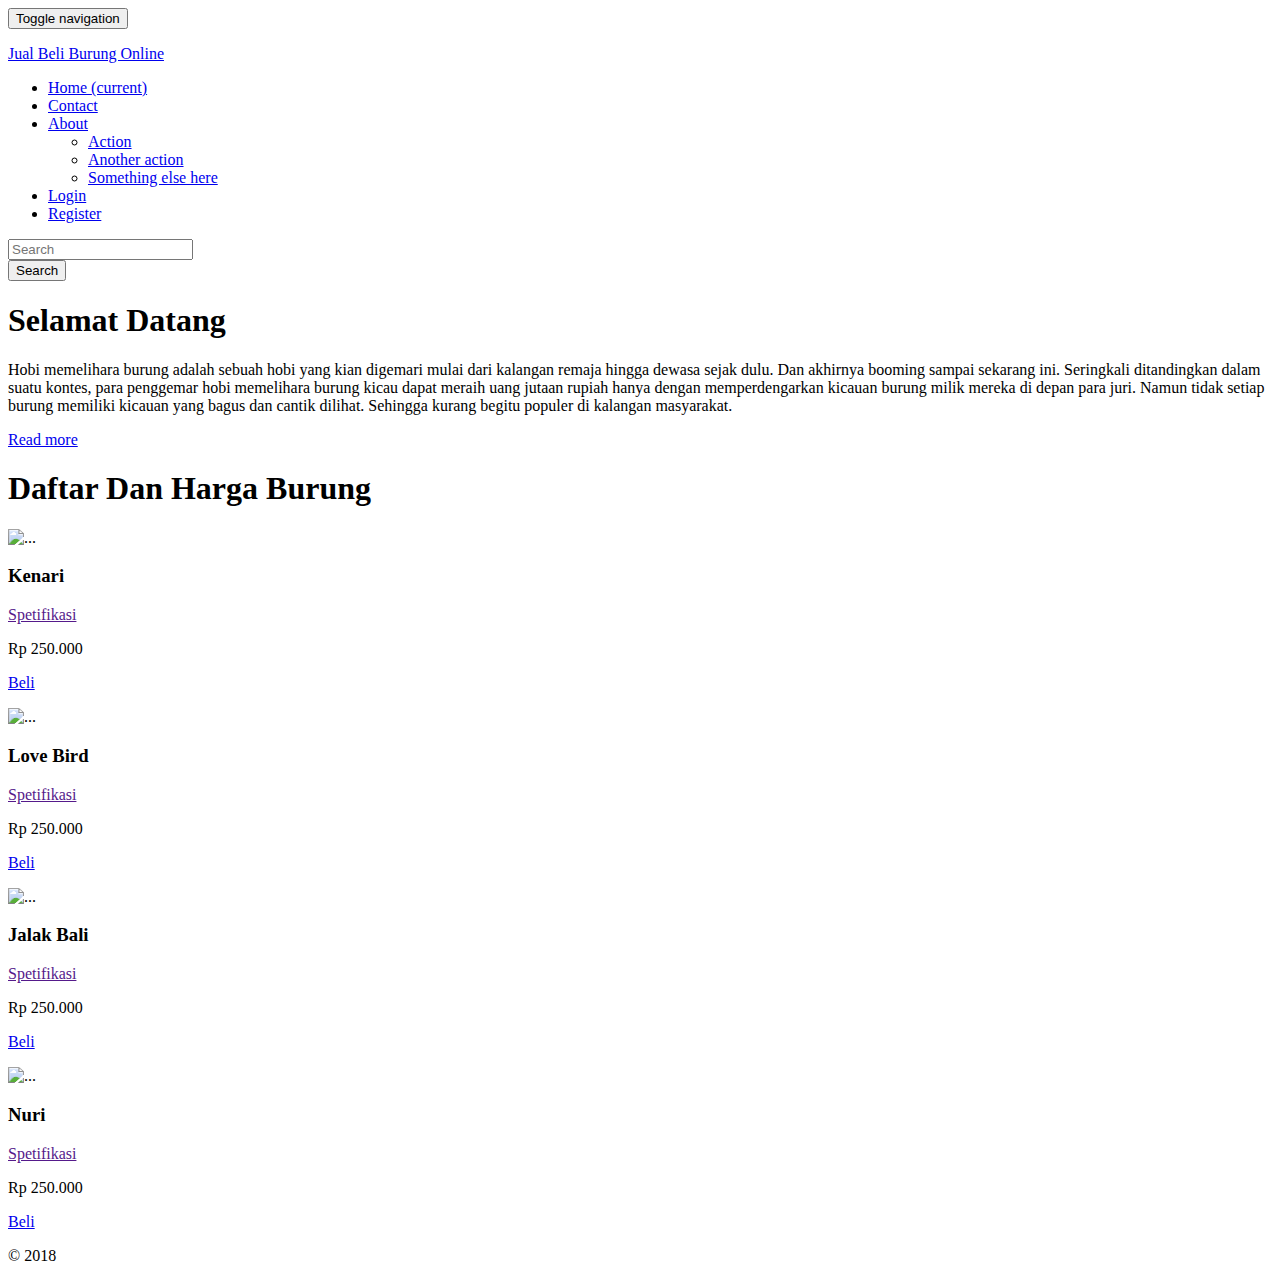
==== index.html @ e1daefda "baru berubah" ====
<!DOCTYPE html>
<html>
<head>
	<title>Jual Beli Burung Online</title>
	<link rel="stylesheet" type="text/css" href="./css/bootstrap.min.css">
	<link rel="stylesheet" type="text/css" href="style.css">
	<link href="https://fonts.googleapis.com/css?family=Anton" rel="stylesheet">
	<script type="text/javascript" src="https://code.jquery.com/jquery-3.3.1.js"
  integrity="sha256-2Kok7MbOyxpgUVvAk/HJ2jigOSYS2auK4Pfzbm7uH60="
  crossorigin="anonymous"></script>
	<script type="text/javascript" src="./js/bootstrap.min.js"></script>
</head>
<body>
<nav class="navbar navbar-inverse">
  <div class="container-fluid">
    <!-- Brand and toggle get grouped for better mobile display -->
    <div class="navbar-header">
      <button type="button" class="navbar-toggle collapsed" data-toggle="collapse" data-target="#bs-example-navbar-collapse-1" aria-expanded="false">
        <span class="sr-only">Toggle navigation</span>
        <span class="icon-bar"></span>
        <span class="icon-bar"></span>
        <span class="icon-bar"></span>
      </button>
      <a class="navbar-brand" href="#"><p>Jual Beli Burung Online</p></a>
    </div>

    <!-- Collect the nav links, forms, and other content for toggling -->
    <div class="collapse navbar-collapse navbar-right" id="bs-example-navbar-collapse-1">
      <ul class="nav navbar-nav">
        <li class="active"><a href="#">Home <span class="sr-only">(current)</span></a></li>
        <li><a href="#">Contact</a></li>
        <li class="dropdown">
          <a href="#" class="dropdown-toggle" data-toggle="dropdown" role="button" aria-haspopup="true" aria-expanded="false">About<span class="caret"></span></a>
          <ul class="dropdown-menu">
            <li><a href="#">Action</a></li>
            <li><a href="#">Another action</a></li>
            <li><a href="#">Something else here</a></li>
          </ul>
        </li>
        <li><a href="baru.html">Login</a></li>
        <li><a href="#">Register</a></li>
      </ul>
      <form class="navbar-form navbar-right">
        <div class="form-group">
          <input type="text" class="form-control" placeholder="Search">
        </div>
        <button type="submit" class="btn btn-default">Search</button>
      </form>
    </div><!-- /.navbar-collapse -->
  </div><!-- /.container-fluid -->
</nav>
	<div class="container">
		<div class="jumbotron">
		  <div class="overlay"></div>
		  <h1>Selamat Datang </h1>
		  <p>Hobi memelihara burung adalah sebuah hobi yang kian digemari mulai dari kalangan remaja hingga dewasa sejak dulu. Dan akhirnya booming sampai sekarang ini. Seringkali ditandingkan dalam suatu kontes, para penggemar hobi memelihara burung kicau dapat meraih uang jutaan rupiah hanya dengan memperdengarkan kicauan burung milik mereka di depan para juri. Namun tidak setiap burung memiliki kicauan yang bagus dan cantik dilihat. Sehingga kurang begitu populer di kalangan masyarakat.</p>
		  <p><a class="btn btn-primary btn-lg" href="#" role="button">Read more</a></p>
		</div>
		<div class="produk">
		<h1>Daftar Dan Harga Burung</h1>
		</div>
		<div class="row" id="galery">
		  <div class="col-sm-4 col-md-4">
		    <div class="thumbnail">
		      <img src="http://kicaku.com/wp-content/uploads/2015/03/Download-MP3-Suara-Kicau-Burung-Kenari-master.jpg" alt="...">
		      <div class="caption">
		        <h3>Kenari</h3>
		        <a href="">Spetifikasi</a>
		        <p>Rp 250.000</p>
		        <p><a href="#" class="btn btn-primary" role="button">Beli</a></p>
		      </div>
		    </div>
		  </div>
		  <div class="col-sm-4 col-md-4">
		    <div class="thumbnail">
		      <img src="https://cdn0-a.production.vidio.static6.com/uploads/video/image/699987/burung-lovebird-biru-mangsi-perso-birmang-5a42e2.jpg" alt="...">
		      <div class="caption">
		        <h3>Love Bird</h3>
		        <a href="">Spetifikasi</a>
		        <p>Rp 250.000</p>
		        <p><a href="#" class="btn btn-primary" role="button">Beli</a></p>
		      </div>
		    </div>
		  </div>
		  <div class="col-sm-4 col-md-4">
		    <div class="thumbnail">
		      <img src="https://media.beritagar.id/2018-05/acd1096ebb59c41f242c25faaf8248666879bf58.jpg" alt="...">
		      <div class="caption">
		        <h3>Jalak Bali</h3>
		        <a href="">Spetifikasi</a>
		        <p>Rp 250.000</p>
		        <p><a href="#" class="btn btn-primary" role="button">Beli</a></p>
		      </div>
		    </div>
		  </div>
		  <div class="col-sm-4 col-md-4 col-md-offset-4">
		    <div class="thumbnail">
		      <img src="https://satujam.com/wp-content/uploads/2015/11/pa-flonimal-nesia-blogspot-com.jpg" alt="...">
		      <div class="caption">
		        <h3>Nuri</h3>
		        <a href="">Spetifikasi</a>
		        <p>Rp 250.000</p>
		        <p><a href="#" class="btn btn-primary" role="button">Beli</a></p>
		      </div>
		    </div>
		  </div>
		</div> 
		<div class="footer">
			&copy; 2018
		</div>
	</div>
</body>
</html>
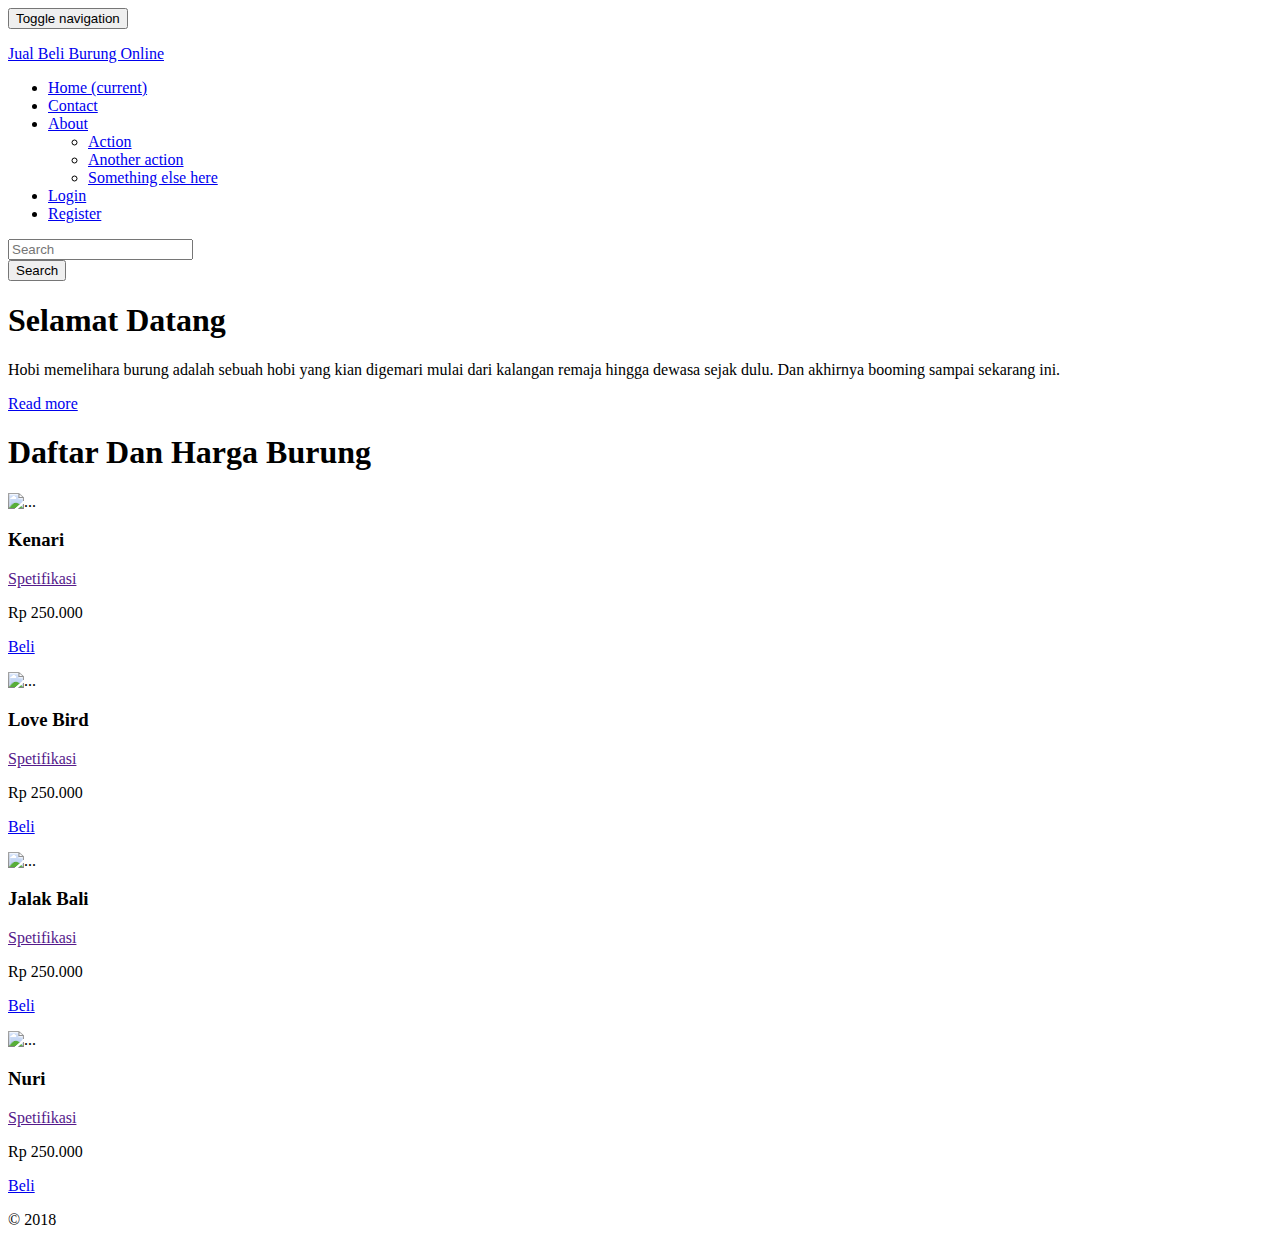
==== commit d89af28f: "baru" ====
--- a/index.html
+++ b/index.html
@@ -38,7 +38,7 @@
           </ul>
         </li>
         <li><a href="baru.html">Login</a></li>
-        <li><a href="#">Register</a></li>
+        <li><a href="a">Register</a></li>
       </ul>
       <form class="navbar-form navbar-right">
         <div class="form-group">
@@ -53,7 +53,7 @@
 		<div class="jumbotron">
 		  <div class="overlay"></div>
 		  <h1>Selamat Datang </h1>
-		  <p>Hobi memelihara burung adalah sebuah hobi yang kian digemari mulai dari kalangan remaja hingga dewasa sejak dulu. Dan akhirnya booming sampai sekarang ini. Seringkali ditandingkan dalam suatu kontes, para penggemar hobi memelihara burung kicau dapat meraih uang jutaan rupiah hanya dengan memperdengarkan kicauan burung milik mereka di depan para juri. Namun tidak setiap burung memiliki kicauan yang bagus dan cantik dilihat. Sehingga kurang begitu populer di kalangan masyarakat.</p>
+		  <p>Hobi memelihara burung adalah sebuah hobi yang kian digemari mulai dari kalangan remaja hingga dewasa sejak dulu. Dan akhirnya booming sampai sekarang ini.</p>
 		  <p><a class="btn btn-primary btn-lg" href="#" role="button">Read more</a></p>
 		</div>
 		<div class="produk">
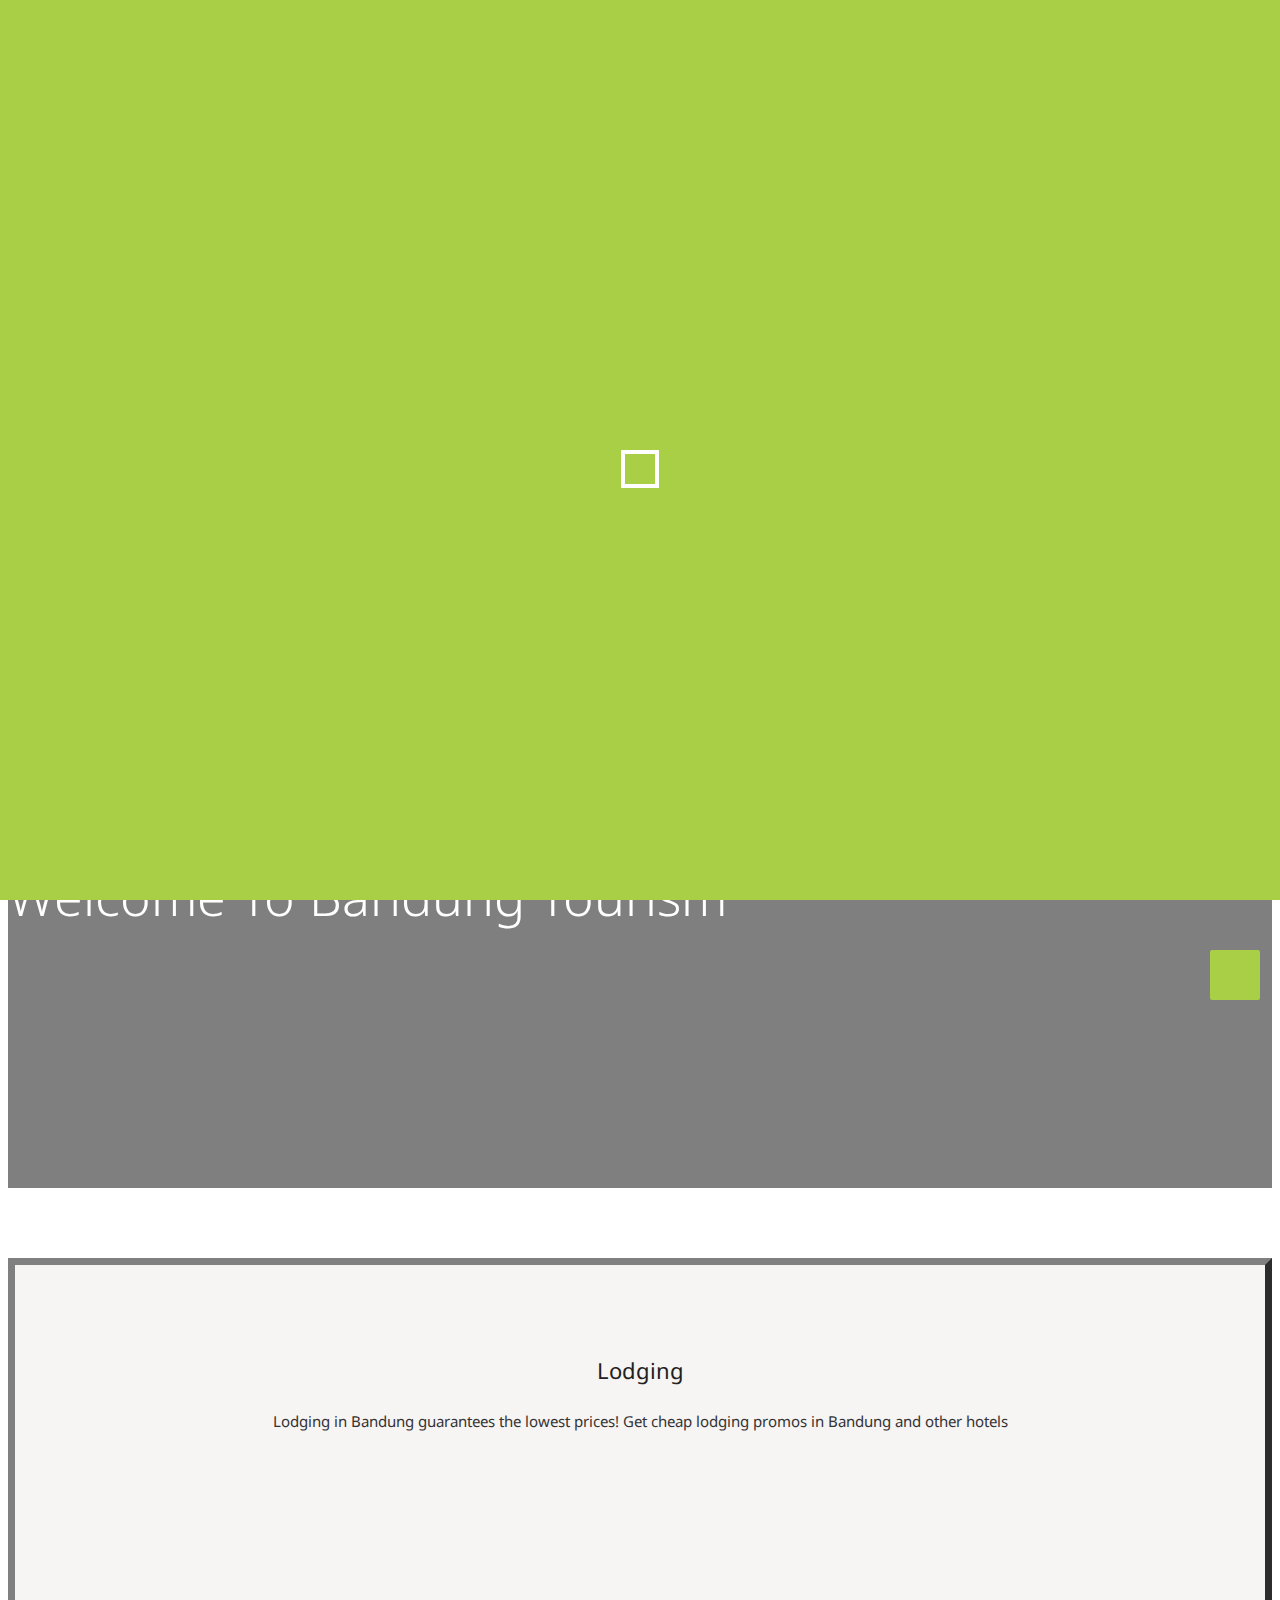
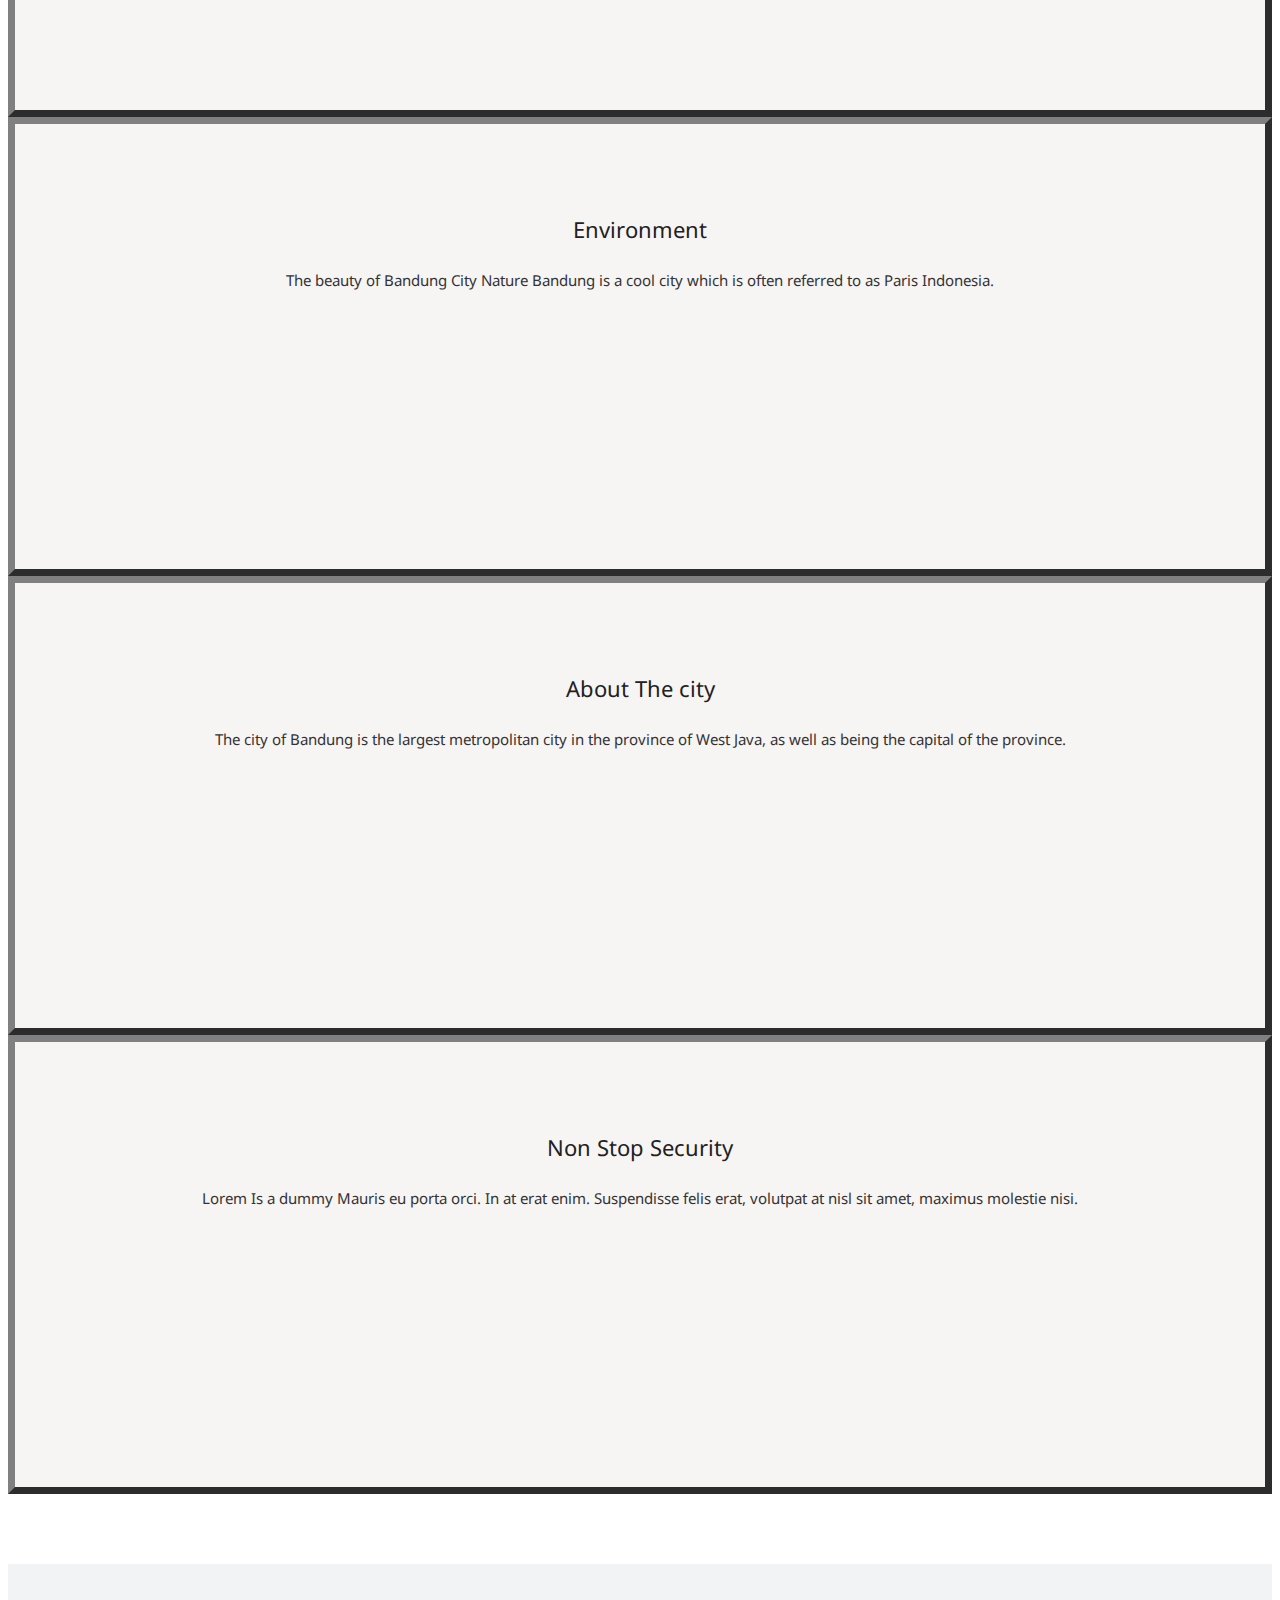
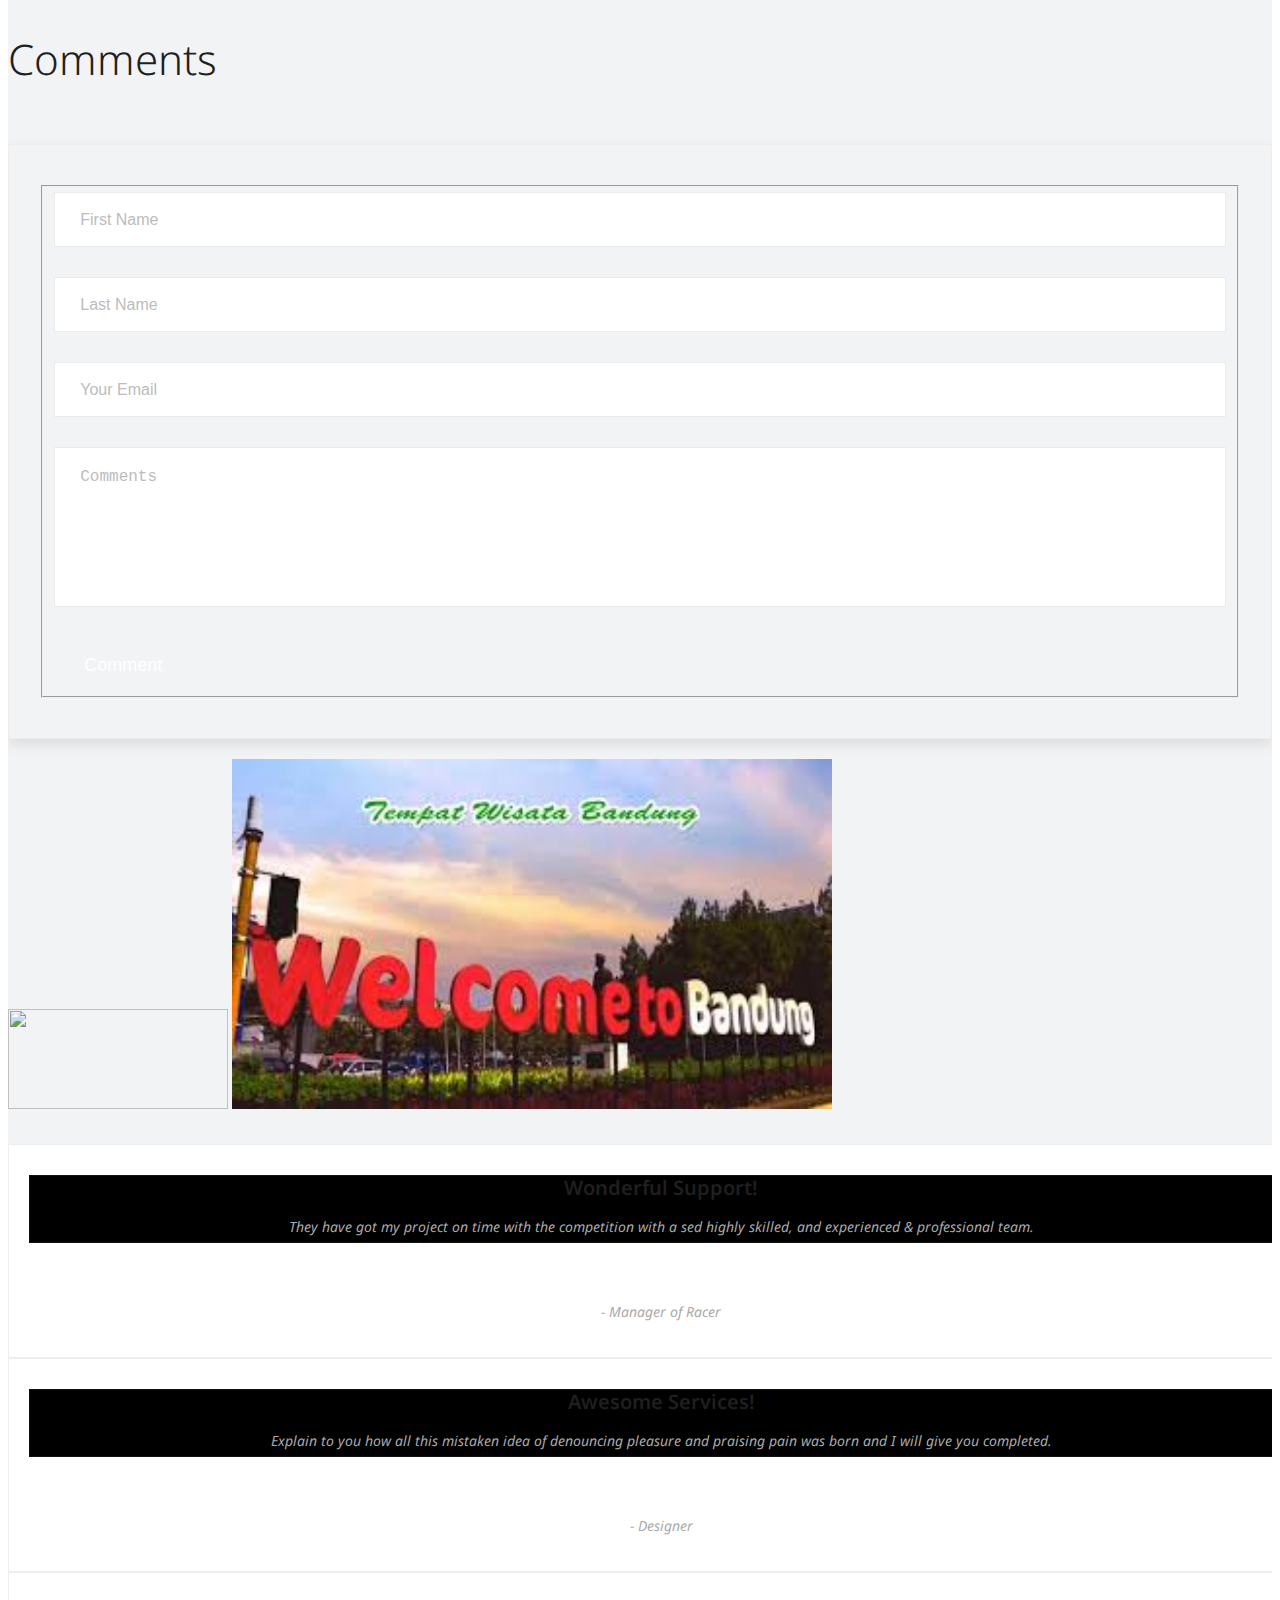
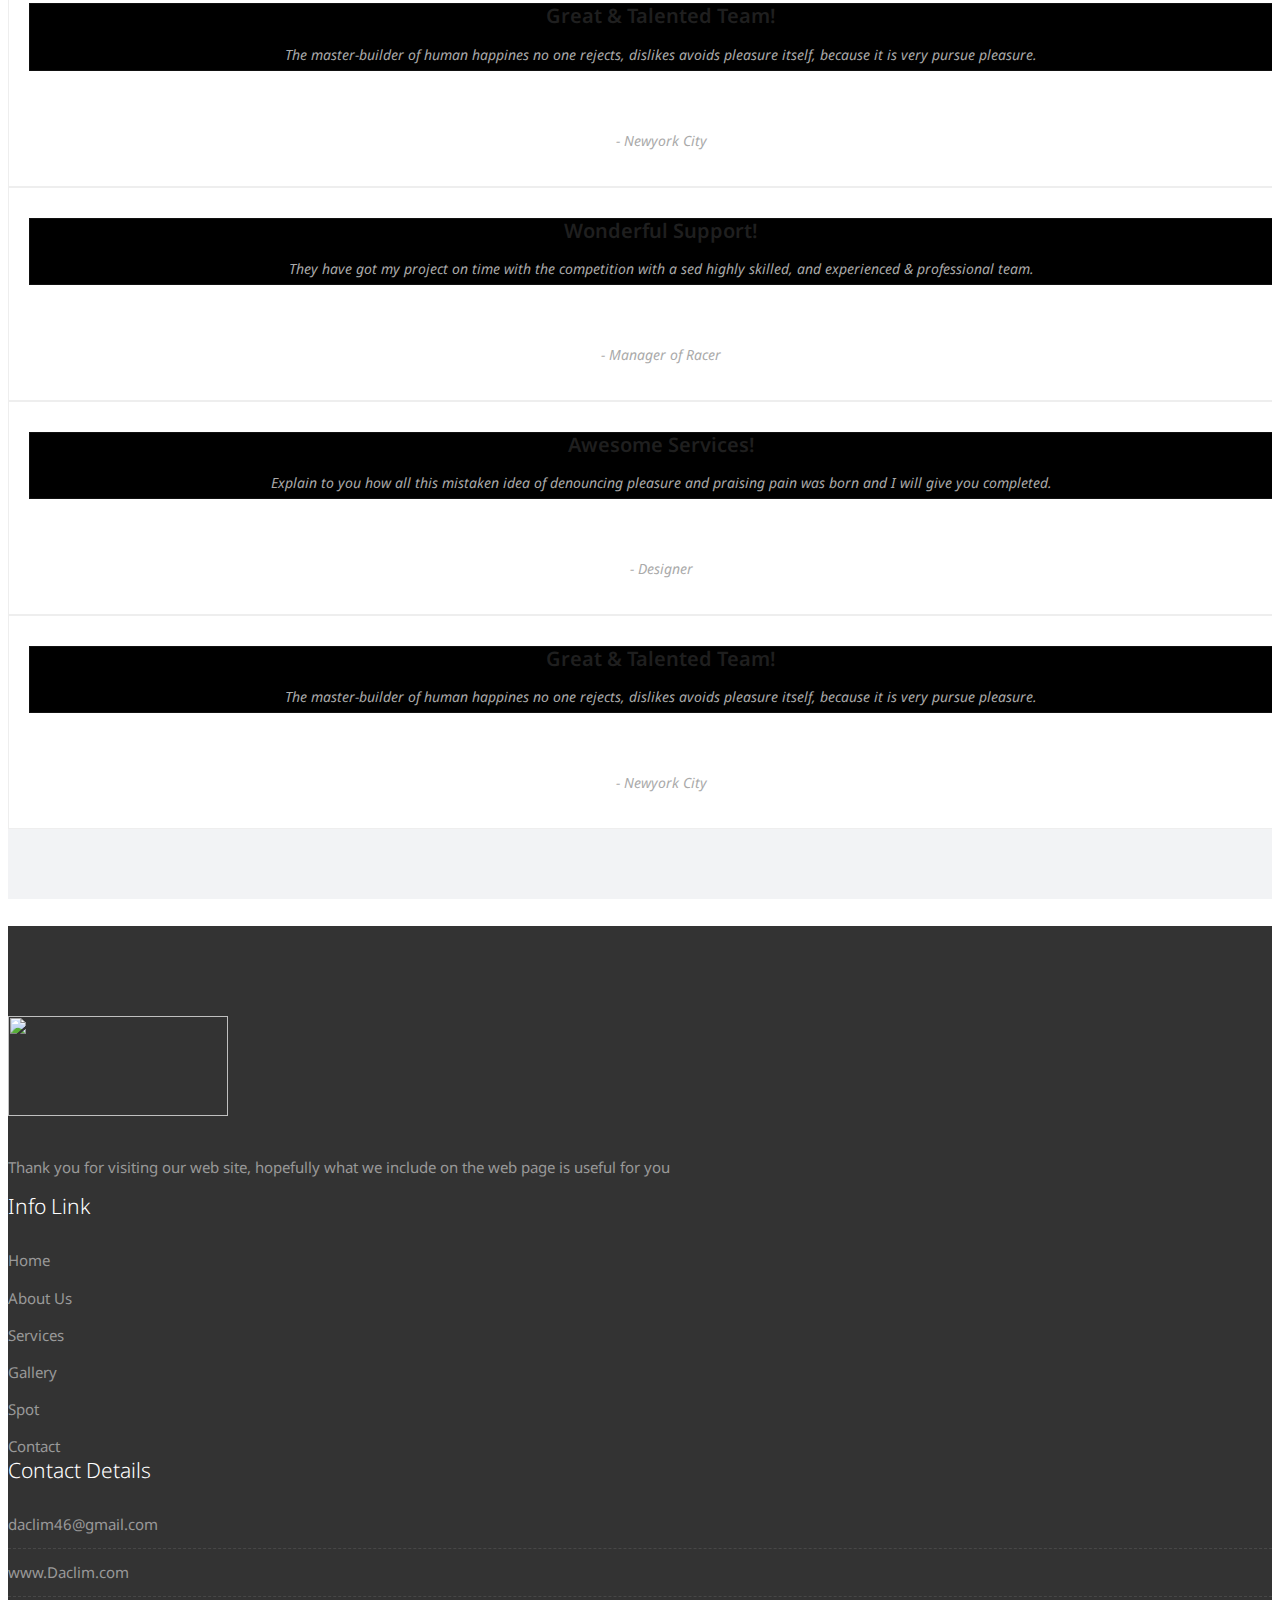
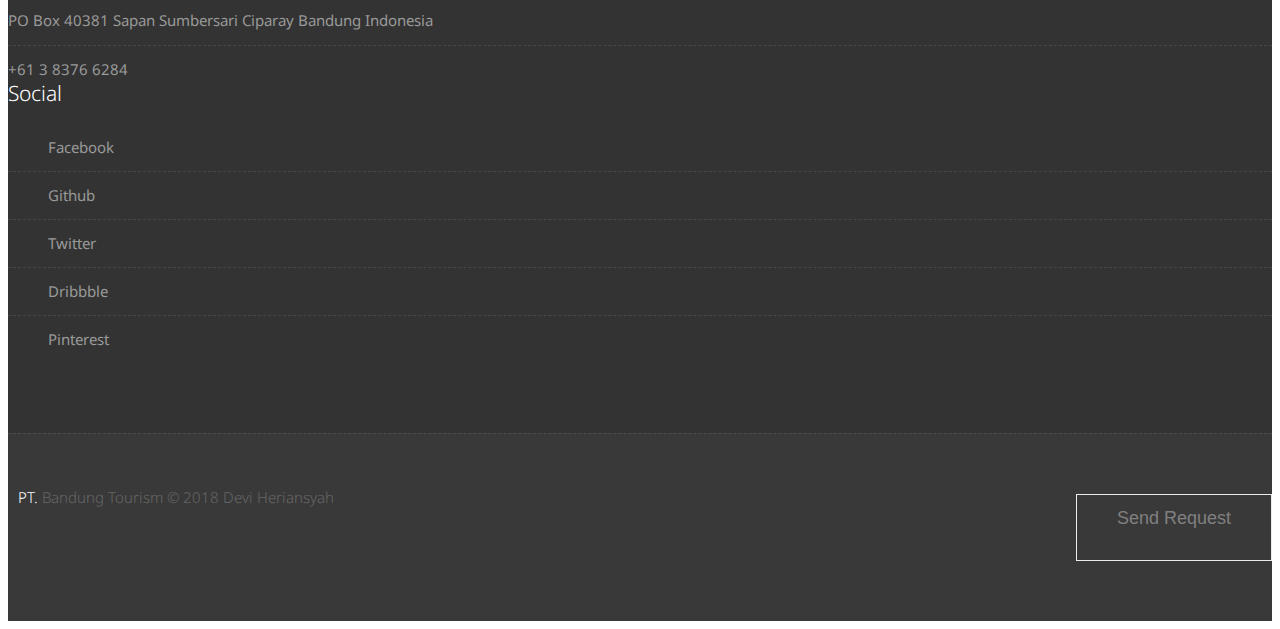
==== commit bd2af728: "wisata1" ====
--- a/index.html
+++ b/index.html
@@ -1,113 +1,402 @@
 <!DOCTYPE html>
-<html>
-<head>
-	<title>Jual Beli Burung Online</title>
-	<link rel="stylesheet" type="text/css" href="./css/bootstrap.min.css">
-	<link rel="stylesheet" type="text/css" href="style.css">
-	<link href="https://fonts.googleapis.com/css?family=Anton" rel="stylesheet">
-	<script type="text/javascript" src="https://code.jquery.com/jquery-3.3.1.js"
-  integrity="sha256-2Kok7MbOyxpgUVvAk/HJ2jigOSYS2auK4Pfzbm7uH60="
-  crossorigin="anonymous"></script>
-	<script type="text/javascript" src="./js/bootstrap.min.js"></script>
+<html lang="en">
+
+    <!-- Basic -->
+    <meta charset="utf-8">
+    <meta http-equiv="X-UA-Compatible" content="IE=edge">   
+   
+    <!-- Mobile Metas -->
+    <meta name="viewport" content="width=device-width, minimum-scale=1.0, maximum-scale=1.0, user-scalable=no">
+ 
+     <!-- Site Metas -->
+    <title>Bandung Tourism</title>  
+    <meta name="keywords" content="">
+    <meta name="description" content="">
+    <meta name="author" content="">
+
+    <!-- Site Icons -->
+    <link rel="shortcut icon" href="images/favicon.ico" type="image/x-icon" />
+    <link rel="apple-touch-icon" href="images/apple-touch-icon.png">
+
+    <!-- Bootstrap CSS -->
+    <link rel="stylesheet" href="css/bootstrap.min.css">
+    <!-- Site CSS -->
+    <link rel="stylesheet" href="style.css">
+    <!-- Colors CSS -->
+    <link rel="stylesheet" href="css/colors.css">
+    <!-- ALL VERSION CSS -->
+    <link rel="stylesheet" href="css/versions.css">
+    <!-- Responsive CSS -->
+    <link rel="stylesheet" href="css/responsive.css">
+    <!-- Custom CSS -->
+    <link rel="stylesheet" href="css/custom.css">
+
+    <!-- Modernizer for Portfolio -->
+    <script src="js/modernizer.js"></script>
+
+    <!--[if lt IE 9]>
+      <script src="https://oss.maxcdn.com/libs/html5shiv/3.7.0/html5shiv.js"></script>
+      <script src="https://oss.maxcdn.com/libs/respond.js/1.4.2/respond.min.js"></script>
+    <![endif]-->
+
 </head>
-<body>
-<nav class="navbar navbar-inverse">
-  <div class="container-fluid">
-    <!-- Brand and toggle get grouped for better mobile display -->
-    <div class="navbar-header">
-      <button type="button" class="navbar-toggle collapsed" data-toggle="collapse" data-target="#bs-example-navbar-collapse-1" aria-expanded="false">
-        <span class="sr-only">Toggle navigation</span>
-        <span class="icon-bar"></span>
-        <span class="icon-bar"></span>
-        <span class="icon-bar"></span>
-      </button>
-      <a class="navbar-brand" href="#"><p>Jual Beli Burung Online</p></a>
-    </div>
-
-    <!-- Collect the nav links, forms, and other content for toggling -->
-    <div class="collapse navbar-collapse navbar-right" id="bs-example-navbar-collapse-1">
-      <ul class="nav navbar-nav">
-        <li class="active"><a href="#">Home <span class="sr-only">(current)</span></a></li>
-        <li><a href="#">Contact</a></li>
-        <li class="dropdown">
-          <a href="#" class="dropdown-toggle" data-toggle="dropdown" role="button" aria-haspopup="true" aria-expanded="false">About<span class="caret"></span></a>
-          <ul class="dropdown-menu">
-            <li><a href="#">Action</a></li>
-            <li><a href="#">Another action</a></li>
-            <li><a href="#">Something else here</a></li>
-          </ul>
-        </li>
-        <li><a href="baru.html">Login</a></li>
-        <li><a href="a">Register</a></li>
-      </ul>
-      <form class="navbar-form navbar-right">
-        <div class="form-group">
-          <input type="text" class="form-control" placeholder="Search">
-        </div>
-        <button type="submit" class="btn btn-default">Search</button>
-      </form>
-    </div><!-- /.navbar-collapse -->
-  </div><!-- /.container-fluid -->
-</nav>
-	<div class="container">
-		<div class="jumbotron">
-		  <div class="overlay"></div>
-		  <h1>Selamat Datang </h1>
-		  <p>Hobi memelihara burung adalah sebuah hobi yang kian digemari mulai dari kalangan remaja hingga dewasa sejak dulu. Dan akhirnya booming sampai sekarang ini.</p>
-		  <p><a class="btn btn-primary btn-lg" href="#" role="button">Read more</a></p>
-		</div>
-		<div class="produk">
-		<h1>Daftar Dan Harga Burung</h1>
-		</div>
-		<div class="row" id="galery">
-		  <div class="col-sm-4 col-md-4">
-		    <div class="thumbnail">
-		      <img src="http://kicaku.com/wp-content/uploads/2015/03/Download-MP3-Suara-Kicau-Burung-Kenari-master.jpg" alt="...">
-		      <div class="caption">
-		        <h3>Kenari</h3>
-		        <a href="">Spetifikasi</a>
-		        <p>Rp 250.000</p>
-		        <p><a href="#" class="btn btn-primary" role="button">Beli</a></p>
-		      </div>
-		    </div>
-		  </div>
-		  <div class="col-sm-4 col-md-4">
-		    <div class="thumbnail">
-		      <img src="https://cdn0-a.production.vidio.static6.com/uploads/video/image/699987/burung-lovebird-biru-mangsi-perso-birmang-5a42e2.jpg" alt="...">
-		      <div class="caption">
-		        <h3>Love Bird</h3>
-		        <a href="">Spetifikasi</a>
-		        <p>Rp 250.000</p>
-		        <p><a href="#" class="btn btn-primary" role="button">Beli</a></p>
-		      </div>
-		    </div>
-		  </div>
-		  <div class="col-sm-4 col-md-4">
-		    <div class="thumbnail">
-		      <img src="https://media.beritagar.id/2018-05/acd1096ebb59c41f242c25faaf8248666879bf58.jpg" alt="...">
-		      <div class="caption">
-		        <h3>Jalak Bali</h3>
-		        <a href="">Spetifikasi</a>
-		        <p>Rp 250.000</p>
-		        <p><a href="#" class="btn btn-primary" role="button">Beli</a></p>
-		      </div>
-		    </div>
-		  </div>
-		  <div class="col-sm-4 col-md-4 col-md-offset-4">
-		    <div class="thumbnail">
-		      <img src="https://satujam.com/wp-content/uploads/2015/11/pa-flonimal-nesia-blogspot-com.jpg" alt="...">
-		      <div class="caption">
-		        <h3>Nuri</h3>
-		        <a href="">Spetifikasi</a>
-		        <p>Rp 250.000</p>
-		        <p><a href="#" class="btn btn-primary" role="button">Beli</a></p>
-		      </div>
-		    </div>
-		  </div>
-		</div> 
-		<div class="footer">
-			&copy; 2018
+<body class="realestate_version">
+
+    <!-- LOADER -->
+    <div id="preloader">
+        <span class="loader"><span class="loader-inner"></span></span>
+    </div><!-- end loader -->
+    <!-- END LOADER -->
+
+    <header class="header header_style_01">
+        <nav class="megamenu navbar navbar-default" id="navbar-header">
+            <div class="container-fluid">
+                <div class="navbar-header">
+                    <button type="button" class="navbar-toggle collapsed" data-toggle="collapse" data-target="#navbar" aria-expanded="false" aria-controls="navbar">
+                        <span class="sr-only">Toggle navigation</span>
+                        <span class="icon-bar"></span>
+                        <span class="icon-bar"></span>
+                        <span class="icon-bar"></span>
+                    </button>
+                    <a class="navbar-brand" href="index.html"><img src="images/logos/logo.png" class="logo"  alt="image"></a>
+                </div>
+                <div id="navbar" class="navbar-collapse collapse">
+                    <ul class="nav navbar-nav navbar-right">
+                        <li><a class="active" href="index.html">Home</a></li>
+                        <li><a href="about.html">About us </a></li>
+                        <li><a href="service.html">Service</a></li>
+                        <li><a href="gallery.html">Gallery</a></li>
+                        <li><a href="properties.html">Spot</a></li>
+                        <li><a href="contact.html">Contact</a></li>
+                        <li class="social-links"><a href="#"><i class="fa fa-twitter global-radius"></i></a></li>
+                        <li class="social-links"><a href="#"><i class="fa fa-facebook global-radius"></i></a></li>
+                        <li class="social-links"><a href="#"><i class="fa fa-linkedin global-radius"></i></a></li>
+						<li class="search-option">
+							<button class="search tran3s dropdown-toggle" id="searchDropdown" data-toggle="dropdown" aria-haspopup="true" aria-expanded="false"><i class="fa fa-search" aria-hidden="true"></i></button>
+							<form action="#" class="p-color-bg dropdown-menu tran3s" aria-labelledby="searchDropdown">
+								<input type="text" placeholder="Search....">
+								<button class="p-color-bg"><i class="fa fa-search" aria-hidden="true"></i></button>
+							</form>
+					   </li> 
+                    </ul>
+                </div>
+            </div>
+        </nav>
+    </header>
+
+	
+	<ul class='slideshow'>
+		<li>
+			<span>Summer</span>
+		</li>
+		<li>		
+			<span>Fall</span>
+		</li>
+		<li>		
+			<span>Winter</span>
+		</li>
+		<li>
+			<span>Spring</span>
+		</li>
+	</ul>
+	
+    <div class="parallax first-section">
+        <div class="container">
+            <div class="row">
+                <div class="col-md-6 wow slideInLeft hidden-xs hidden-sm">
+                    <div class="contact_form">
+                        <h3><i class="fa fa-sign-in grd1 global-radius"></i>SIGN IN MEMBER</h3>
+                        <form id="contactform1" class="row" name="contactform" method="post">
+                            <fieldset class="row-fluid">
+                                <div class="col-lg-6 col-md-6 col-sm-6 col-xs-12">
+                                    <input type="text" name="first_name1" id="first_name1" class="form-control" placeholder="First Name">
+                                </div>
+                                <div class="col-lg-6 col-md-6 col-sm-6 col-xs-12">
+                                    <input type="text" name="last_name1" id="last_name1" class="form-control" placeholder="Last Name">
+                                </div>
+                                <div class="col-lg-12 col-md-12 col-sm-6 col-xs-12">
+                                    <input type="email" name="email1" id="email1" class="form-control" placeholder="Your Email">
+                                </div>
+                                <div class="col-lg-6 col-md-6 col-sm-6 col-xs-12">
+                                    <input type="password" name="select_service1" id="select_service1" class="selectpicker form-control" data-style="btn-white" placeholder="Password"></input>
+                                </div>
+                                <div class="col-lg-6 col-md-6 col-sm-6 col-xs-12">
+                                    <input type="password" name="select_service1" id="select_service1" class="selectpicker form-control" data-style="btn-white" placeholder="Re-type Password"></input>
+                                </div>
+                                <div class="col-lg-4 col-md-4 col-sm-4 col-xs-4 col-lg-offset-4 col-md-offset-4 col-sm-offset-4 col-xs-offset-4 text-center">
+                                    <button type="submit" value="SEND" id="submit1" class="btn btn-light btn-radius btn-brd grd1 btn-block">Sign In</button>
+                                </div>
+                            </fieldset>
+                        </form>
+                    </div>
+                </div>
+				<div class="col-md-6 col-sm-12">
+                    <div class="big-tagline clearfix">
+                        <h2>Welcome To Bandung Tourism</h2>
+                        <p class="lead">There Are So Many Tourist Attractions In Bandung That Are Very Interesting, Which You Certainly Like</p>
+                        <a data-scroll href="properties.html" class="btn btn-light btn-radius grd1 btn-brd">View Spot</a>
+                    </div>
+                </div>
+            </div><!-- end row -->
+        </div><!-- end container -->
+    </div><!-- end section -->
+	
+	<div class="about-box">
+		<div class="container">
+			<div class="row">
+				<div class="top-feature owl-carousel owl-theme">
+					<div class="item">
+						<div class="single-feature">
+							<div class="icon"><img src="uploads/icon-01.png" class="img-responsive" alt=""></div>
+							<h4><a href="#">Lodging</a></h4>
+							<p>Lodging in Bandung guarantees the lowest prices! Get cheap lodging promos in Bandung and other hotels</p>
+						</div> 
+					</div>
+					<div class="item">
+						<div class="single-feature">
+							<div class="icon"><img src="uploads/icon-02.png" class="img-responsive" alt=""></div>
+							<h4><a href="#">Environment</a></h4>
+							<p>The beauty of Bandung City Nature Bandung is a cool city which is often referred to as Paris Indonesia.</p>
+						</div> 
+					</div>
+					<div class="item">
+						<div class="single-feature">
+							<div class="icon"><img src="uploads/icon-03.png" class="img-responsive" alt=""></div>
+							<h4><a href="#">About The city</a></h4>
+							<p>The city of Bandung is the largest metropolitan city in the province of West Java, as well as being the capital of the province.</p>
+						</div> 
+					</div>
+					<div class="item">
+						<div class="single-feature">
+							<div class="icon"><img src="uploads/icon-04.png" class="img-responsive" alt=""></div>
+							<h4><a href="#">Non Stop Security</a></h4>
+							<p>Lorem Is a dummy Mauris eu porta orci. In at erat enim. Suspendisse felis erat, volutpat at nisl sit amet, maximus molestie nisi. </p>
+						</div> 
+					</div>
+				</div>
+			</div>
 		</div>
 	</div>
+
+
+    <div id="testimonials" class="section lb">
+        <div class="container" id="testimonial">
+            <div class="section-title row text-center">
+                <div class="col-md-8 col-md-offset-2">
+                    <h3>Comments</h3>
+                </div><!-- end col -->
+            </div><!-- end title -->
+
+                <div class="row">
+                <div class="col-md-6 ">
+                    <div class="contact_form">
+                        <div id="message"></div>
+                        <form id="contactform" class="row" action="contact.php" name="contactform" method="post">
+                            <fieldset class="row-fluid">
+                                <div class="col-lg-6 col-md-6 col-sm-6 col-xs-12">
+                                    <input type="text" name="first_name" id="first_name" class="form-control" placeholder="First Name">
+                                </div>
+                                <div class="col-lg-6 col-md-6 col-sm-6 col-xs-12">
+                                    <input type="text" name="last_name" id="last_name" class="form-control" placeholder="Last Name">
+                                </div>
+                                <div class="col-lg-12 col-md-12 col-sm-12 col-xs-12">
+                                    <input type="email" name="email" id="email" class="form-control" placeholder="Your Email">
+                                </div>
+                                <div class="col-lg-12 col-md-12 col-sm-12 col-xs-12">
+                                    <textarea class="form-control" name="comments" id="comments" rows="6" placeholder="Comments"></textarea>
+                                </div>
+                                <div class="col-lg-4 col-md-4 col-sm-4 col-xs-4 col-lg-offset-4 col-md-offset-4 col-sm-offset-4 col-xs-offset-4 text-center">
+                                    <button type="submit" value="SEND" id="submit" class="btn btn-light btn-radius btn-brd grd1 btn-block">Comment</button>
+                                </div>
+                            </fieldset>
+                        </form>
+                    </div>
+                    </div>
+                    <div class="col-md-4 col-sm-12">
+                    <div class="big-tagline clearfix">
+                        <img src="images/logos/logo.png" alt="" class="img_logo">
+                        <img src="./uploads/01.jpg" style="width: 600px; height: 350px;margin-top: 20px;">
+                    </div>
+                </div>
+                </div><!-- end col -->
+                <br>
+            <div class="row">
+                <div class="col-md-12 col-sm-12">
+                    <div class="testi-carousel owl-carousel owl-theme">
+                        <div class="testimonial clearfix">
+                            <div class="desc">
+                                <h3><i class="fa fa-quote-left"></i> Wonderful Support! <i class="fa fa-quote-right"></i></h3>
+                                <p class="lead">They have got my project on time with the competition with a sed highly skilled, and experienced & professional team.</p>
+								
+                            </div>
+                            <div class="testi-meta">
+                                <img src="uploads/testi_01.png" alt="" class="img-responsive alignleft">
+                                <h4>James Fernando <small>- Manager of Racer</small></h4>
+                            </div>
+                            <!-- end testi-meta -->
+                        </div>
+                        <!-- end testimonial -->
+
+                        <div class="testimonial clearfix">
+                            <div class="desc">
+                                <h3><i class="fa fa-quote-left"></i> Awesome Services! <i class="fa fa-quote-right"></i></h3>
+                                <p class="lead">Explain to you how all this mistaken idea of denouncing pleasure and praising pain was born and I will give you completed.</p>
+                            </div>
+                            <div class="testi-meta">
+                                <img src="uploads/testi_02.png" alt="" class="img-responsive alignleft">
+                                <h4>Jacques Philips <small>- Designer</small></h4>
+                            </div>
+                            <!-- end testi-meta -->
+                        </div>
+                        <!-- end testimonial -->
+
+                        <div class="testimonial clearfix">
+                            <div class="desc">
+                                <h3><i class="fa fa-quote-left"></i> Great & Talented Team! <i class="fa fa-quote-right"></i></h3>
+                                <p class="lead">The master-builder of human happines no one rejects, dislikes avoids pleasure itself, because it is very pursue pleasure. </p>
+                            </div>
+                            <div class="testi-meta">
+                                <img src="uploads/testi_03.png" alt="" class="img-responsive alignleft">
+                                <h4>Venanda Mercy <small>- Newyork City</small></h4>
+                            </div>
+                            <!-- end testi-meta -->
+                        </div>
+                        <!-- end testimonial -->
+                        <div class="testimonial clearfix">
+                            <div class="desc">
+                                <h3><i class="fa fa-quote-left"></i> Wonderful Support! <i class="fa fa-quote-right"></i></h3>
+                                <p class="lead">They have got my project on time with the competition with a sed highly skilled, and experienced & professional team.</p>
+                            </div>
+                            <div class="testi-meta">
+                                <img src="uploads/testi_01.png" alt="" class="img-responsive alignleft">
+                                <h4>James Fernando <small>- Manager of Racer</small></h4>
+                            </div>
+                            <!-- end testi-meta -->
+                        </div>
+                        <!-- end testimonial -->
+
+                        <div class="testimonial clearfix">
+                            <div class="desc">
+                                <h3><i class="fa fa-quote-left"></i> Awesome Services! <i class="fa fa-quote-right"></i></h3>
+                                <p class="lead">Explain to you how all this mistaken idea of denouncing pleasure and praising pain was born and I will give you completed.</p>
+                            </div>
+                            <div class="testi-meta">
+                                <img src="uploads/testi_02.png" alt="" class="img-responsive alignleft">
+                                <h4>Jacques Philips <small>- Designer</small></h4>
+                            </div>
+                            <!-- end testi-meta -->
+                        </div>
+                        <!-- end testimonial -->
+
+                        <div class="testimonial clearfix">
+                            <div class="desc">
+                                <h3><i class="fa fa-quote-left"></i> Great & Talented Team! <i class="fa fa-quote-right"></i></h3>
+                                <p class="lead">The master-builder of human happines no one rejects, dislikes avoids pleasure itself, because it is very pursue pleasure. </p>
+                            </div>
+                            <div class="testi-meta">
+                                <img src="uploads/testi_03.png" alt="" class="img-responsive alignleft">
+                                <h4>Venanda Mercy <small>- Newyork City</small></h4>
+                            </div>
+                            <!-- end testi-meta -->
+                        </div><!-- end testimonial -->
+                    </div><!-- end carousel -->
+                </div><!-- end col -->
+            </div><!-- end row -->
+        </div><!-- end container -->
+    </div><!-- end section -->
+    <br>
+    <footer class="footer">
+        <div class="container">
+            <div class="row">
+                <div class="col-md-4 col-sm-4 col-xs-12">
+                    <div class="widget clearfix">
+                        <div class="widget-title">
+                            <img src="images/logos/logo.png" alt="" class="img_logo">
+                        </div>
+                        <p> Thank you for visiting our web site, hopefully what we include on the web page is useful for you
+                        </p>
+                    </div><!-- end clearfix -->
+                </div><!-- end col -->
+
+                <div class="col-md-3 col-sm-3 col-xs-12">
+                    <div class="widget clearfix">
+                        <div class="widget-title">
+                            <h3>Info Link</h3>
+                        </div>
+
+                        <ul class="twitter-widget footer-links">
+                            <li><a href="index.html"> Home </a></li>
+                            <li><a href="about.html"> About Us </a></li>
+                            <li><a href="service.html"> Services</a></li>
+                            <li><a href="gallery.html"> Gallery</a></li>
+                            <li><a href="properties.html"> Spot</a></li>
+                            <li><a href="contact.html"> Contact</a></li>
+                        </ul><!-- end links -->
+                    </div><!-- end clearfix -->
+                </div><!-- end col -->
+                
+                <div class="col-md-3 col-sm-3 col-xs-12">
+                    <div class="widget clearfix">
+                        <div class="widget-title">
+                            <h3>Contact Details</h3>
+                        </div>
+
+                        <ul class="footer-links">
+                            <li><a href="mailto:#">daclim46@gmail.com</a></li>
+                            <li><a href="#">www.Daclim.com</a></li>
+                            <li>PO Box 40381 Sapan Sumbersari Ciparay Bandung Indonesia</li>
+                            <li>+61 3 8376 6284</li>
+                        </ul><!-- end links -->
+                    </div><!-- end clearfix -->
+                </div><!-- end col -->
+                
+                <div class="col-md-2 col-sm-2 col-xs-12">
+                    <div class="widget clearfix">
+                        <div class="widget-title">
+                            <h3>Social</h3>
+                        </div>
+                        <ul class="footer-links">
+                            <li><a href="#"><i class="fa fa-facebook"></i> Facebook</a></li>
+                            <li><a href="#"><i class="fa fa-github"></i> Github</a></li>
+                            <li><a href="#"><i class="fa fa-twitter"></i> Twitter</a></li>
+                            <li><a href="#"><i class="fa fa-dribbble"></i> Dribbble</a></li>
+                            <li><a href="#"><i class="fa fa-pinterest"></i> Pinterest</a></li>
+                        </ul><!-- end links -->
+                    </div><!-- end clearfix -->
+                </div><!-- end col -->
+                
+            </div><!-- end row -->
+        </div><!-- end container -->
+    </footer><!-- end footer -->
+
+    <div class="copyrights">
+        <div class="container">
+            <div class="footer-distributed">
+                <div class="footer-left">
+                    <p class="footer-company-name"><a href="https://html.design/">PT. </a>Bandung Tourism &copy; 2018 Devi Heriansyah</p>
+                </div>
+
+                <div class="footer-right">
+                    <div class="col-md-12">
+                        <a href="contact.html"><p><button class="btn-lg fa fa-envelope-o btn-dark" style="color: gray; margin: 15px auto;" >
+                          Send Request</p></button></a>
+                    </div>
+                </div>
+            </div>
+        </div><!-- end container -->
+    </div><!-- end copyrights -->
+
+    <a href="#" id="scroll-to-top" class="dmtop global-radius"><i class="fa fa-angle-up"></i></a>
+
+    <!-- ALL JS FILES -->
+    <script src="js/all.js"></script>
+    <!-- ALL PLUGINS -->
+    <script src="js/custom.js"></script>
+    <script src="js/portfolio.js"></script>
+    <script src="js/hoverdir.js"></script>    
+    <script src="http://maps.googleapis.com/maps/api/js?sensor=false&amp;libraries=places"></script>
+   <!-- MAP & CONTACT -->
+    <script src="js/map.js"></script>
+
 </body>
 </html>--- a/style.css
+++ b/style.css
@@ -0,0 +1,2753 @@
+/*------------------------------------------------------------------
+    Version: 1.0
+-------------------------------------------------------------------*/
+
+
+/*------------------------------------------------------------------
+    [Table of contents]
+
+    1. IMPORT FONTS
+    2. IMPORT FILES
+    3. SKELETON
+    4. WP CORE
+    5. HEADER
+    6. SECTIONS
+    7. SECTIONS
+    8. PORTFOLIO
+    9. TESTIMONIALS
+    10. PRICING TABLES
+    11. ICON BOXES
+    12. MESSAGE BOXES
+    13. FEATURES
+    14. CONTACT
+    15. FOOTER
+    16. MISC
+    17. BUTTONS
+-------------------------------------------------------------------*/
+
+
+/*------------------------------------------------------------------
+    IMPORT FONTS
+-------------------------------------------------------------------*/
+
+@import url('https://fonts.googleapis.com/css?family=Noto+Sans:400,400i,700,700i');
+
+/*------------------------------------------------------------------
+    IMPORT FILES
+-------------------------------------------------------------------*/
+
+@import url(css/animate.css);
+@import url(css/slideshow.css);
+@import url(css/flaticon.css);
+@import url(css/prettyPhoto.css);
+@import url(css/owl.carousel.css);
+@import url(css/font-awesome.min.css);
+
+/*------------------------------------------------------------------
+    SKELETON
+-------------------------------------------------------------------*/
+
+body {
+    background-image: url(uploads/hijau.jpg);
+    background-size: cover;
+    color: #333;
+    font-size: 15px;
+    font-family: 'Noto Sans', sans-serif;
+    line-height: 1.80857;
+}
+
+body.demos .section {
+    background: url(images/bg.png) repeat top center #f2f3f5;
+}
+
+body.demos .section-title img {
+    max-width: 280px;
+    display: block;
+    margin: 10px auto;
+}
+
+body.demos .service-widget h3 {
+    border-bottom: 1px solid #ededed;
+    font-size: 18px;
+    padding: 20px 0;
+    background-color: #ffffff;
+}
+
+body.demos .service-widget {
+    margin: 0 0 30px;
+    padding: 30px;
+    background-color: #fff
+}
+
+body.demos .container-fluid {
+    max-width: 1080px
+}
+
+a {
+    color: #1f1f1f;
+    text-decoration: none !important;
+    outline: none !important;
+    -webkit-transition: all .3s ease-in-out;
+    -moz-transition: all .3s ease-in-out;
+    -ms-transition: all .3s ease-in-out;
+    -o-transition: all .3s ease-in-out;
+    transition: all .3s ease-in-out;
+}
+
+h1,
+h2,
+h3,
+h4,
+h5,
+h6 {
+    letter-spacing: 0;
+    font-weight: normal;
+    position: relative;
+    padding: 0 0 10px 0;
+    font-weight: normal;
+    line-height: 120% !important;
+    color: #1f1f1f;
+    margin: 0
+}
+
+h1 {
+    font-size: 24px
+}
+
+h2 {
+    font-size: 22px
+}
+
+h3 {
+    font-size: 18px
+}
+
+h4 {
+    font-size: 16px
+}
+
+h5 {
+    font-size: 14px
+}
+
+h6 {
+    font-size: 13px
+}
+
+h1 a,
+h2 a,
+h3 a,
+h4 a,
+h5 a,
+h6 a {
+    color: #212121;
+    text-decoration: none!important;
+    opacity: 1
+}
+
+h1 a:hover,
+h2 a:hover,
+h3 a:hover,
+h4 a:hover,
+h5 a:hover,
+h6 a:hover {
+    opacity: .8
+}
+
+a {
+    color: #1f1f1f;
+    text-decoration: none;
+    outline: none;
+}
+
+a,
+.btn {
+    text-decoration: none !important;
+    outline: none !important;
+    -webkit-transition: all .3s ease-in-out;
+    -moz-transition: all .3s ease-in-out;
+    -ms-transition: all .3s ease-in-out;
+    -o-transition: all .3s ease-in-out;
+    transition: all .3s ease-in-out;
+}
+
+.btn-custom {
+    margin-top: 20px;
+    background-color: transparent !important;
+    border: 2px solid #ddd;
+    padding: 12px 40px;
+    font-size: 16px;
+}
+
+.lead {
+    font-size: 18px;
+    line-height: 30px;
+    color: #767676;
+    margin: 0;
+    padding: 0;
+}
+
+blockquote {
+    margin: 20px 0 20px;
+    padding: 30px;
+}
+
+ul, li, ol{
+	margin: 0px;
+	padding: 0px;
+	list-style: none;
+}
+
+input, textarea {
+    outline: none;
+    box-shadow: none;
+    transition: all 0.3s ease-in-out;
+}
+
+::-webkit-input-placeholder {
+  color: #000000;
+}
+
+:-moz-placeholder {
+  /* Firefox 18- */
+  color: #000000;
+}
+
+::-moz-placeholder {
+  /* Firefox 19+ */
+  color: #000000;
+}
+
+:-ms-input-placeholder {
+  /* IE 10+ */
+  color: #000000;
+}
+
+::-ms-input-placeholder {
+  /* Edge */
+  color: #000000;
+}
+
+:placeholder-shown {
+  /* Standard one last! */
+  color: #000000;
+}
+
+
+/*------------------------------------------------------------------
+    WP CORE
+-------------------------------------------------------------------*/
+
+.first {
+    clear: both
+}
+
+.last {
+    margin-right: 0
+}
+
+.alignnone {
+    margin: 5px 20px 20px 0;
+}
+
+.aligncenter,
+div.aligncenter {
+    display: block;
+    margin: 5px auto 5px auto;
+}
+
+.alignright {
+    float: right;
+    margin: 10px 0 20px 20px;
+}
+
+.alignleft {
+    float: left;
+    margin: 10px 20px 20px 0;
+}
+
+a img.alignright {
+    float: right;
+    margin: 10px 0 20px 20px;
+}
+
+a img.alignnone {
+    margin: 10px 20px 20px 0;
+}
+
+a img.alignleft {
+    float: left;
+    margin: 10px 20px 20px 0;
+}
+
+a img.aligncenter {
+    display: block;
+    margin-left: auto;
+    margin-right: auto
+}
+
+.wp-caption {
+    background: #fff;
+    border: 1px solid #f0f0f0;
+    max-width: 96%;
+    /* Image does not overflow the content area */
+    padding: 5px 3px 10px;
+    text-align: center;
+}
+
+.wp-caption.alignnone {
+    margin: 5px 20px 20px 0;
+}
+
+.wp-caption.alignleft {
+    margin: 5px 20px 20px 0;
+}
+
+.wp-caption.alignright {
+    margin: 5px 0 20px 20px;
+}
+
+.wp-caption img {
+    border: 0 none;
+    height: auto;
+    margin: 0;
+    max-width: 98.5%;
+    padding: 0;
+    width: auto;
+}
+
+.wp-caption p.wp-caption-text {
+    font-size: 11px;
+    line-height: 17px;
+    margin: 0;
+    padding: 0 4px 5px;
+}
+
+
+/* Text meant only for screen readers. */
+
+.screen-reader-text {
+    clip: rect(1px, 1px, 1px, 1px);
+    position: absolute !important;
+    height: 1px;
+    width: 1px;
+    overflow: hidden;
+}
+
+.screen-reader-text:focus {
+    background-color: #f1f1f1;
+    border-radius: 3px;
+    box-shadow: 0 0 2px 2px rgba(0, 0, 0, 0.6);
+    clip: auto !important;
+    color: #21759b;
+    display: block;
+    font-size: 14px;
+    font-size: 0.875rem;
+    font-weight: bold;
+    height: auto;
+    left: 5px;
+    line-height: normal;
+    padding: 15px 23px 14px;
+    text-decoration: none;
+    top: 5px;
+    width: auto;
+    z-index: 100000;
+    /* Above WP toolbar. */
+}
+
+
+/*------------------------------------------------------------------
+    HEADER
+-------------------------------------------------------------------*/
+
+.megamenu .nav,
+.megamenu .collapse,
+.megamenu .dropup,
+.megamenu .dropdown {
+    position: static;
+}
+
+.megamenu .container-fluid {
+    position: relative;
+}
+
+.megamenu .dropdown-menu {
+    left: auto;
+}
+
+.megamenu .megamenu-content {
+    padding: 20px 30px;
+}
+
+.megamenu .dropdown.megamenu-fw .dropdown-menu {
+    left: 0;
+    right: 0;
+}
+
+.megamenu .list-unstyled {
+    min-width: 200px;
+}
+
+.header_style_01 {
+    background-color: rgba(255, 255, 255, 0.1);
+    display: block;
+    left: 0;
+    padding: 20px 40px;
+    position: absolute;
+    right: 0;
+    top: 0;
+    width: 100%;
+    z-index: 111;
+	-webkit-box-shadow: 0px 2px 5px 0px rgba(0,0,0,0.30);
+	-moz-box-shadow: 0px 2px 5px 0px rgba(0,0,0,0.30);
+	box-shadow: 0px 2px 5px 0px rgba(0,0,0,0.30);
+}
+
+.header_style_01 .navbar-default {
+    background-color: transparent;
+    border: 0;
+	border-radius: 0;
+}
+
+.header_style_01 .navbar,
+.header_style_01 .navbar-nav,
+.header_style_01 .navbar-default,
+.header_style_01 .nav {
+    margin-bottom: 0 !important;
+}
+
+.header_style_01 .navbar-brand {
+    padding: 2px 15px 0 15px;
+}
+
+.header_style_01 .navbar-default .navbar-nav > li > a {
+    border-radius: 0;
+    color: #222222;
+    font-size: 15px;
+    font-style: normal;
+    font-weight: 400;
+    text-transform: capitalize;
+    background-color: transparent;
+}
+
+.header_style_01 .navbar-default .navbar-nav > li a {
+    background-color: transparent;
+	border-radius: 2px;
+}
+
+.header_style_01 .navbar-default .navbar-nav > li:hover a,
+.header_style_01 .navbar-default .navbar-nav > li:focus a {
+    background-color: #076799;
+	color: #ffffff;
+}
+
+body.realestate_version .social-links:hover a{
+	background-color: transparent !important;
+	color: #333333 !important;
+}
+
+.header_style_01 .navbar-default .navbar-nav > li a.active {
+	background-color: #a8cf45;
+	color: #ffffff;
+	border-radius: 2px;
+}
+
+.header_style_01 .navbar-right > li {
+    margin-top: 2px;
+    -webkit-transition: all .3s ease-in-out;
+    -moz-transition: all .3s ease-in-out;
+    -ms-transition: all .3s ease-in-out;
+    -o-transition: all .3s ease-in-out;
+    transition: all .3s ease-in-out;
+}
+
+.header_style_01 .navbar-right > li > a {
+    padding-bottom: 10px;
+    padding-top: 10px;
+}
+
+li.social-links {
+    margin: 0 8px;
+}
+
+li.social-links a {
+    padding: 13px 0 !important;
+}
+
+.affix-top {
+    overflow: hidden;
+    visibility: visible;
+    opacity: 1;
+    top: -100%;
+}
+
+.affix {
+    top: 0;
+    left: 0;
+    right: 0;
+    width: 100%;
+    padding: 20px 40px;
+    background-color: #1f1f1f !important;
+    -webkit-transition: visibility 0.95s ease-in-out, opacity 0.95s ease-in-out, bottom 0.95s ease-in-out, top 0.95s ease-in-out, left 0.95s ease-in-out, right 0.95s ease-in-out;
+    -moz-transition: visibility 0.95s ease-in-out, opacity 0.95s ease-in-out, bottom 0.95s ease-in-out, top 0.95s ease-in-out, left 0.95s ease-in-out, right 0.95s ease-in-out;
+    -o-transition: visibility 0.95s ease-in-out, opacity 0.95s ease-in-out, bottom 0.95s ease-in-out, top 0.95s ease-in-out, left 0.95s ease-in-out, right 0.95s ease-in-out;
+    transition: visibility 0.95s ease-in-out, opacity 0.95s ease-in-out, top 0.95s ease-in-out, bottom 0.95s ease-in-out, left 0.95s ease-in-out, right 0.95s ease-in-out;
+}
+
+.navbar-nav li {
+    position: relative;
+}
+
+.navbar-nav span {
+    font-size: 24px;
+    position: absolute;
+    right: 2px;
+    top: 13px;
+}
+
+
+
+.fixed-menu .navbar-default {
+    position: fixed;
+    visibility: hidden;
+    left: 0px;
+    top: 0px;
+    width: 100%;
+    padding: 0px 0px;
+    background: #ffffff;
+    z-index: 0;
+    transition: all 500ms ease;
+    -moz-transition: all 500ms ease;
+    -webkit-transition: all 500ms ease;
+    -ms-transition: all 500ms ease;
+    -o-transition: all 500ms ease;
+    z-index: 999;
+    opacity: 1;
+    visibility: visible;
+    -ms-animation-name: fadeInDown;
+    -moz-animation-name: fadeInDown;
+    -op-animation-name: fadeInDown;
+    -webkit-animation-name: fadeInDown;
+    animation-name: fadeInDown;
+    -ms-animation-duration: 500ms;
+    -moz-animation-duration: 500ms;
+    -op-animation-duration: 500ms;
+    -webkit-animation-duration: 500ms;
+    animation-duration: 500ms;
+    -ms-animation-timing-function: linear;
+    -moz-animation-timing-function: linear;
+    -op-animation-timing-function: linear;
+    -webkit-animation-timing-function: linear;
+    animation-timing-function: linear;
+    -ms-animation-iteration-count: 1;
+    -moz-animation-iteration-count: 1;
+    -op-animation-iteration-count: 1;
+    -webkit-animation-iteration-count: 1;
+    animation-iteration-count: 1;
+}
+
+.fixed-menu .navbar-default {
+    padding: 15px 30px;
+    box-shadow: 0 0 8px 0 rgba(0,0,0,.12);
+}
+
+
+body.realestate_version .header_style_01 .navbar-right > li.search-option{
+	position: relative;
+}
+body.realestate_version .header_style_01 .navbar-right > li.search-option button.search{
+	line-height: 43px;
+	width: 45px;
+	color: #fff;
+	background: #a8cf45;
+	border: none;
+	transition: all .3s ease-in-out;
+	border-radius: 2px;
+}
+body.realestate_version .header_style_01 .navbar-right > li.search-option button.search:hover{
+	background: #076799;
+}
+body.realestate_version .header_style_01 .navbar-right > li.search-option form.dropdown-menu{
+	position: absolute;
+	height: 50px;
+	width: 280px;
+	padding: 5px;
+	border-radius: 0;
+	right: 0;
+	left: auto;
+	top: 100%;
+	box-shadow: none;
+	border: none;
+	float: none;
+	margin: 0;
+	background: #fff;
+	box-shadow: 0 0px 5px 2px rgba(0,0,0,.175);
+}
+
+body.realestate_version .header_style_01 .navbar-right > li.search-option form input{
+	width: 100%;
+	height: 100%;
+	background: transparent;
+	border: 1px solid #ececec;
+	padding: 0 49px 0 10px;
+}
+
+body.realestate_version .header_style_01 .navbar-right > li.search-option form button{
+	display: block;
+	width: 48px;
+	color: #fff;
+	background: #a8cf45;
+	border: 1px solid #fff;
+	border-left: none;
+	line-height: 40px;
+	text-align: center;
+	position: absolute;
+	top: 4px;
+	right: 5px;
+	bottom: 4px;
+	border-radius: 2px;
+}
+
+
+/*------------------------------------------------------------------
+    SECTIONS
+-------------------------------------------------------------------*/
+
+.parallax {
+    background-attachment: fixed;
+    background-size: cover;
+    height: 100%;
+    padding: 120px 0;
+    position: relative;
+    width: 100%;
+}
+
+.parallax.parallax-off {
+    background-attachment: scroll !important;
+    display: block;
+    height: auto;
+    min-height: 100%;
+    overflow: hidden;
+    position: relative;
+    background-position: center center;
+    vertical-align: sub;
+    width: 100%;
+    z-index: 2;
+}
+
+.no-scroll-xy {
+    overflow: hidden !important;
+    -webkit-transition: all .4s ease-in-out;
+    -moz-transition: all .4s ease-in-out;
+    -ms-transition: all .4s ease-in-out;
+    -o-transition: all .4s ease-in-out;
+    transition: all .4s ease-in-out;
+}
+
+.section {
+    display: block;
+    position: relative;
+    overflow: hidden;
+    padding: 70px 0;
+}
+
+.noover {
+    overflow: visible;
+}
+
+.noover .btn-dark {
+    border: 0 !important;
+}
+
+.nopad {
+    padding: 0;
+}
+
+.nopadtop {
+    padding-top: 0;
+}
+
+.section.wb {
+    background-color: #ffffff;
+}
+
+.section.lb {
+    background-color: #f2f3f5;
+}
+
+.section.db {
+    background-color: #1f1f1f;
+}
+
+.section.color1 {
+    background-color: #448AFF;
+}
+
+.first-section {
+    display: block;
+    position: relative;
+    overflow: hidden;
+}
+
+.first-section::before{
+	content: "";
+	position: absolute;
+	width: 100%;
+	height: 100%;
+	top: 0px;
+	left: 0px;
+	background: rgba(0,0,0,0.5);
+}
+
+.first-section h2 {
+    color: #ffffff;
+    font-size: 52px;
+    font-weight: 300;
+    text-transform: capitalize;
+    display: block;
+    margin: 0;
+    padding: 30px 0 30px;
+    position: relative;
+}
+
+.first-section .lead {
+    font-size: 21px;
+    font-weight: 300;
+    padding: 0 0 40px;
+    margin: 0;
+    line-height: inherit;
+    color: #ffffff;
+}
+
+.macbookright {
+    width: 980px;
+    position: absolute;
+    right: -15%;
+    bottom: -6%;
+}
+
+.section-title {
+    display: block;
+    position: relative;
+    margin-bottom: 60px;
+}
+
+.section-title p {
+    color: #999;
+    font-weight: 400;
+    font-size: 18px;
+    line-height: 33px;
+    margin: 0;
+}
+
+.section-title h3 {
+    font-size: 42px;
+    font-weight: 300;
+    line-height: 62px;
+    margin: 0 0 25px;
+    padding: 0;
+    text-transform: none;
+}
+
+.section.colorsection p,
+.section.colorsection h3,
+.section.db h3 {
+    color: #ffffff;
+}
+
+.owl-carousel .owl-item img{
+	width: auto;
+	display: block;
+	margin: 0 auto;
+}
+
+/*------------------------------------------------------------------
+    PORTFOLIO
+-------------------------------------------------------------------*/
+
+.item-h2,
+.item-h1 {
+    height: 100% !important;
+    height: auto !important;
+}
+
+.isotope-item {
+    z-index: 2;
+    padding: 0;
+}
+
+.isotope-hidden.isotope-item {
+    pointer-events: none;
+    z-index: 1;
+}
+
+.isotope,
+.isotope .isotope-item {
+    /* change duration value to whatever you like */
+    -webkit-transition-duration: 0.8s;
+    -moz-transition-duration: 0.8s;
+    transition-duration: 0.8s;
+}
+
+.isotope {
+    -webkit-transition-property: height, width;
+    -moz-transition-property: height, width;
+    transition-property: height, width;
+}
+
+.isotope .isotope-item {
+    -webkit-transition-property: -webkit-transform, opacity;
+    -moz-transition-property: -moz-transform, opacity;
+    transition-property: transform, opacity;
+}
+
+.portfolio-filter ul {
+    padding: 0;
+    z-index: 2;
+    display: block;
+    position: relative;
+    margin: 0;
+}
+
+.portfolio-filter ul li {
+    border-radius: 0;
+    display: inline-block;
+    margin: 0 5px 0 0;
+    text-decoration: none;
+    text-transform: uppercase;
+    vertical-align: middle;
+}
+
+.portfolio-filter ul li:last-child:after {
+    content: "";
+}
+
+.portfolio-filter ul li .btn-dark {
+    box-shadow: none;
+    background-color: transparent;
+    border: 1px solid #e6e7e6 !important;
+    color: #1f1f1f;
+    font-weight: 400;
+    font-size: 13px;
+    padding: 10px 30px;
+}
+
+.da-thumbs {
+    list-style: none;
+    position: relative;
+    padding: 0;
+}
+
+.da-thumbs .pitem {
+    margin: 0;
+    padding: 15px;
+    position: relative;
+}
+
+.da-thumbs .pitem a,
+.da-thumbs .pitem a img {
+    display: block;
+    position: relative;
+}
+
+.da-thumbs .pitem a {
+    overflow: hidden;
+}
+
+.da-thumbs .pitem a div {
+    position: absolute;
+    background-color: rgba(0, 0, 0, 0.8);
+    width: 100%;
+    height: 100%;
+}
+
+.da-thumbs .pitem a div h3 {
+    display: block;
+    color: #ffffff;
+    font-size: 20px;
+    padding: 30px 15px;
+    text-transform: capitalize;
+    font-weight: normal;
+}
+
+.da-thumbs .pitem a div h3 small {
+    display: block;
+    color: #ffffff;
+    margin-top: 5px;
+    font-size: 13px;
+    font-weight: 300;
+}
+
+.da-thumbs .pitem a div i {
+    background-color: #1f1f1f;
+    position: absolute;
+    color: #ffffff !important;
+    bottom: 0;
+    font-size: 15px;
+    z-index: 12;
+    right: 0;
+    width: 40px;
+    height: 40px;
+    line-height: 40px;
+    text-align: center;
+}
+
+
+/*------------------------------------------------------------------
+    TESTIMONIALS
+-------------------------------------------------------------------*/
+
+.logos img {
+    margin: auto;
+    display: block;
+    text-align: center;
+    width: 100%;
+    opacity: 0.3;
+}
+
+.logos img:hover {
+    opacity: 0.5;
+}
+
+.desc h3 i {
+    color: #2f2f2f;
+    font-size: 24px;
+    vertical-align: middle;
+    margin-right: 12px;
+}
+.desc h3 i+i {
+	margin-right: 0px;
+	margin-left: 12px;
+}
+
+.desc {
+    padding: 0px;
+    position: relative;
+    background: #000;
+    border: 1px solid #111111;
+}
+
+.testi-meta {
+    display: block;
+    margin-top: 20px;
+}
+
+.testimonial h4 {
+    font-size: 18px;
+    color: #ffffff;
+    padding: 13px 0 0;
+}
+
+.testimonial img {
+    max-width: 55px;
+}
+
+.testimonial small {
+    margin-top: 7px;
+    font-size: 16px;
+    display: block;
+}
+
+.testimonial {
+    background-color: #fff;
+	display: inline-block;
+	width: 100%;
+	text-align: center;
+	border: 1px solid #eee;
+	padding: 30px 20px;
+}
+
+.testimonial h3 {
+    padding: 0 0 10px;
+    font-size: 20px;
+    font-weight: 600;
+}
+
+.testimonial small,
+.testimonial .lead {
+    background-color: transparent;
+    color: #aaa;
+    display: block;
+    font-size: 14px;
+    font-style: italic;
+    line-height: 30px;
+    margin: 0;
+    padding: 0;
+    position: relative;
+}
+
+.testimonial p:after {
+    display: none;
+}
+
+#testimonials {
+    background-image: url(uploads/hijau.jpg);
+    background-size: cover;
+}
+
+
+/*------------------------------------------------------------------
+    PRICING TABLES
+-------------------------------------------------------------------*/
+
+.pricing-table {
+    margin: 50px 0 0 0;
+    background: #fff;
+    box-shadow: 0 5px 14px rgba(0, 0, 0, 0.1);
+}
+
+.pricing-table i {
+    width: 30px;
+    color: #c2c2c2;
+    display: inline-block;
+    margin-right: 10px;
+    padding-right: 5px;
+    border-right: 1px solid #ececec;
+}
+
+.pricing-table .btn-dark {
+    padding: 10px 24px;
+    font-size: 15px;
+}
+
+.pricing-table strong {
+    font-weight: 600;
+    margin-right: 6px;
+    color: #1f1f1f;
+}
+
+.pricing-table-header {
+    padding: 30px 0 25px 0;
+    background: #ffffff;
+}
+
+.pricing-table-header h2 {
+    font-size: 31px;
+    margin: 0;
+    padding: 0;
+    font-weight: 300;
+}
+
+.pricing-table-header h3 {
+    font-size: 15px;
+    font-weight: 600;
+    color: #aaaaaa;
+    margin-top: 10px;
+    text-transform: uppercase;
+}
+
+.pricing-table-space {
+    height: 10px;
+}
+
+.pricing-table-text {
+    margin: 15px 30px 0 30px;
+    padding: 0 10px 15px 10px;
+    border-bottom: 1px solid #ececec;
+    font-weight: 300;
+    line-height: 30px;
+    color: #c2c2c2;
+    font-size: 16px;
+}
+
+.pricing-table-text p {
+    font-weight: 400;
+}
+
+.pricing-table-features {
+    margin: 15px 30px 0 30px;
+    padding: 0 10px 15px 30px;
+    border-bottom: 1px solid #ececec;
+    text-align: left;
+    line-height: 30px;
+    font-size: 16px;
+    color: #c2c2c2;
+}
+
+.pricing-table-highlighted h3,
+.pricing-table-highlighted h2 {
+    color: #ffffff !important;
+}
+
+.pricing-table-sign-up {
+    margin-top: 25px;
+    padding-bottom: 30px;
+}
+
+
+/* Highlighted table */
+
+.pricing-table-highlighted {
+    margin-top: 0;
+}
+
+.m130 {
+    margin-top: 130px;
+}
+
+.nav-pills {
+    border: 1px solid #e1e1e1;
+}
+
+.nav-pills > li {
+    width: 50%;
+    padding: 10px;
+    float: left;
+    margin: 0 !important;
+}
+
+.nav-pills > li > a {
+    margin: 0!important;
+    text-align: center;
+    background-color: #f4f4f4;
+}
+
+
+/*------------------------------------------------------------------
+    About box
+-------------------------------------------------------------------*/
+
+.about-box{
+	padding: 70px 0px;
+}
+
+.single-feature {
+    background: #f7f4f4;
+    border-bottom: 10px solid transparent;
+	text-align: center;
+	padding: 30px 25px 45px 25px;
+}
+
+.single-feature h4 {
+    margin: 35px 0 25px 0;
+	padding: 0px;
+	font-size: 22px;
+}
+
+.top-feature .center .single-feature, .top-feature .single-feature:hover {
+    border-bottom-color: #a8cf45;
+}
+
+
+/*------------------------------------------------------------------
+    ICON BOXES
+-------------------------------------------------------------------*/
+
+.icon-wrapper {
+    position: relative;
+    cursor: pointer;
+    display: block;
+    z-index: 1;
+}
+
+.icon-wrapper i {
+    width: 75px;
+    height: 75px;
+    text-align: center;
+    line-height: 75px;
+    font-size: 28px;
+    background-color: #f2f3f5;
+    color: #1f1f1f;
+    margin-top: 0;
+}
+
+.small-icons.icon-wrapper:hover i,
+.small-icons.icon-wrapper:hover i:hover,
+.small-icons.icon-wrapper i {
+    width: auto !important;
+    height: auto !important;
+    line-height: 1 !important;
+    padding: 0 !important;
+    color: #e3e3e3 !important;
+    background-color: transparent !important;
+    background: none !important;
+    margin-right: 10px !important;
+    vertical-align: middle;
+    font-size: 24px !important;
+}
+
+.small-icons.icon-wrapper h3 {
+    font-size: 18px;
+    padding-bottom: 5px;
+}
+
+.small-icons.icon-wrapper p {
+    padding: 0;
+    margin: 0;
+}
+
+.icon-wrapper h3 {
+    font-size: 21px;
+    padding: 0 0 15px;
+    margin: 0;
+}
+
+.icon-wrapper p {
+    margin-bottom: 0;
+    padding-left: 95px;
+}
+
+.icon-wrapper p small {
+    display: block;
+    color: #999;
+    margin-top: 10px;
+    text-transform: none;
+    font-weight: 600;
+    font-size: 16px;
+}
+
+.icon-wrapper p small:after {
+    content: "\f105";
+    font-family: FontAwesome;
+    margin-left: 5px;
+    font-size: 11px;
+}
+
+.effect-1 {
+    display: inline-block;
+    cursor: pointer;
+    text-align: center;
+    position: relative;
+    text-decoration: none;
+    z-index: 1;
+}
+
+.effect-1:after {
+    pointer-events: none;
+    position: absolute;
+    width: 100%;
+    height: 100%;
+    border-radius: 50%;
+    content: '';
+    -webkit-box-sizing: content-box;
+    -moz-box-sizing: content-box;
+    box-sizing: content-box;
+}
+
+.effect-1 {
+    -webkit-transition: background 0.2s, color 0.2s;
+    -moz-transition: background 0.2s, color 0.2s;
+    transition: background 0.2s, color 0.2s;
+}
+
+.effect-1:after {
+    top: -7px;
+    left: -7px;
+    padding: 7px;
+    box-shadow: 0 0 0 2px #2750ff;
+    -webkit-transition: -webkit-transform 0.2s, opacity 0.2s;
+    -webkit-transform: scale(.8);
+    -moz-transition: -moz-transform 0.2s, opacity 0.2s;
+    -moz-transform: scale(.8);
+    -ms-transform: scale(.8);
+    transition: transform 0.2s, opacity 0.2s;
+    transform: scale(.8);
+    opacity: 0;
+}
+
+.effect-1:hover:after {
+    -webkit-transform: scale(1);
+    -moz-transform: scale(1);
+    -ms-transform: scale(1);
+    transform: scale(1);
+    opacity: 1;
+}
+
+.effect-1:after {
+    -webkit-transform: scale(1.2);
+    -moz-transform: scale(1.2);
+    -ms-transform: scale(1.2);
+    transform: scale(1.2);
+}
+
+.effect-1:hover:after {
+    -webkit-transform: scale(1);
+    -moz-transform: scale(1);
+    -ms-transform: scale(1);
+    transform: scale(1);
+    opacity: 1;
+}
+
+.property-main{
+	background: #fff;
+	position: relative;
+	box-shadow: 0 2px 0 0 #e3e4e7;
+	border: 1px solid #f1f1f1;
+	border-radius: 2px;
+	-webkit-transition: all .15s ease;
+	-moz-transition: all .15s ease;
+	-o-transition: all .15s ease;
+	transition: all .15s ease;
+	height: 100%;
+}
+
+.property-wrap{
+	width: 100%;
+	padding: 8px;
+}
+
+.item-body {
+    padding: 15px 12px 7px;
+    width: 100%;
+}
+
+.label-inner {
+    position: absolute;
+    top: 20px;
+    right: 12px;
+	background: #a8cf45;
+	-webkit-border-radius: 2px;
+	-moz-border-radius: 2px;
+	border-radius: 2px;
+    z-index: 3;
+}
+
+.label-inner .label{
+	display: block;
+	line-height: 1.8;
+}
+
+.property-wrap .price {
+    position: absolute;
+    left: 12px;
+    top: 12px;
+    z-index: 4;
+    color: #fff;
+    text-align: left;
+    background: #a8cf45;
+	-webkit-border-radius: 2px;
+	-moz-border-radius: 2px;
+	border-radius: 2px;
+    padding: 6px 10px;
+}
+
+.item-body .adderess {
+    color: #999;
+    font-size: 13px;
+    line-height: 22px;
+    margin: 5px 0px;
+}
+
+.item-body .adderess i{
+	margin-right: 5px;
+}
+
+.item-body .info {
+    font-size: 13px;
+    margin-top: 10px;
+    line-height: 16px;
+	margin-bottom: 10px;
+}
+
+.property-main:hover{
+	box-shadow: 0 0 5px 1px rgba(60,144,190,.13);
+	-webkit-box-shadow: 0 0 5px 1px rgba(60,144,190,.13);
+	-moz-box-shadow: 0 0 5px 1px rgba(60,144,190,.13);
+}
+
+.item-foot{
+	display: inline-block;
+	width: 100%;
+	border-top: 1px solid #e5e5e5;
+	padding: 14px 20px;
+	margin: -7px 0;
+}
+
+.item-foot .prop-user-agent i{
+	padding-right: 5px;
+}
+
+.item-foot .prop-date i{
+	padding-right: 5px;
+}
+
+
+
+
+/*------------------------------------------------------------------
+    MESSAGE BOXES
+-------------------------------------------------------------------*/
+
+.service-widget h3 {
+    font-size: 21px;
+    color: #ffffff;
+    padding: 0px;
+    margin: 0 0 7px;
+}
+
+.service-widget h3 a,
+.section.wb .service-widget h3,
+.section.lb .service-widget h3 {
+    color: #1f1f1f;
+}
+
+.service-widget p {
+    margin-bottom: 0;
+    padding-bottom: 0;
+}
+
+.message-box h4 {
+    text-transform: uppercase;
+    padding: 0;
+    margin: 0 0 5px;
+    font-weight: 600;
+    letter-spacing: 0.5px;
+    font-size: 15px;
+    color: #999;
+}
+
+.message-box h2 {
+    font-size: 38px;
+    font-weight: 300;
+    padding: 0 0 10px;
+    margin: 0;
+    line-height: 62px;
+    margin-top: 0;
+    text-transform: none;
+}
+
+.message-box p {
+    margin-bottom: 20px;
+	color: #999999;
+}
+
+.right-ab p{
+	color: #333333;
+}
+
+.message-box .lead {
+    padding-top: 10px;
+    font-size: 14px;
+    font-style: italic;
+    color: #999;
+    padding-bottom: 0;
+}
+
+.post-media {
+    position: relative;
+	border: 8px solid #a8cf45;	
+}
+
+.post-media img {
+    width: 100%;
+}
+
+.post-media_g{
+	position: relative;
+}
+
+.playbutton {
+    position: absolute;
+    color: #ffffff !important;
+    top: 40%;
+    font-size: 60px;
+    z-index: 12;
+    left: 0;
+    right: 0;
+    text-align: center;
+    margin: -20px auto;
+}
+
+.hoverbutton {
+    background-color: #a8cf45;
+    position: absolute;
+    color: #1f1f1f !important;
+    top: 48%;
+    font-size: 21px;
+    z-index: 12;
+    left: 0;
+    opacity: 0;
+    right: 0;
+    width: 50px;
+    height: 50px;
+    line-height: 50px;
+    text-align: center;
+    margin: -20px auto;
+}
+
+.service-widget:hover .hoverbutton {
+    opacity: 1;
+}
+
+hr.hr1 {
+    position: relative;
+    margin: 60px 0;
+    border: 1px dashed #f2f3f5;
+}
+
+hr.hr2 {
+    position: relative;
+    margin: 17px 0;
+    border: 1px dashed #f2f3f5;
+}
+
+hr.hr3 {
+    position: relative;
+    margin: 25px 0 30px 0;
+    border: 1px dashed #f2f3f5;
+}
+
+hr.invis {
+    border-color: transparent;
+}
+
+hr.invis1 {
+    margin: 10px 0;
+    border-color: transparent;
+}
+
+.section.parallax hr.hr1 {
+    border-color: rgba(255, 255, 255, 0.1);
+}
+
+.sep1 {
+    display: block;
+    position: absolute;
+    content: '';
+    width: 40px;
+    height: 40px;
+    bottom: -20px;
+    left: 50%;
+    margin-left: -14px;
+    background-color: #1f1f1f;
+    -ms-transform: rotate(45deg);
+    -webkit-transform: rotate(45deg);
+    transform: rotate(45deg);
+    z-index: 1;
+}
+
+.sep2 {
+    display: block;
+    position: absolute;
+    content: '';
+    width: 40px;
+    height: 40px;
+    top: -20px;
+    left: 50%;
+    margin-left: -14px;
+    background-color: #1f1f1f;
+    -ms-transform: rotate(45deg);
+    -webkit-transform: rotate(45deg);
+    transform: rotate(45deg);
+    z-index: 1;
+}
+
+
+/* Divider Styles */
+
+.divider-wrapper {
+    width: 100%;
+    box-shadow: 0 5px 14px rgba(0, 0, 0, 0.1);
+    height: 540px;
+    margin: 0 auto;
+    position: relative;
+}
+
+.divider-wrapper:hover {
+    cursor: none;
+}
+
+.divider-bar {
+    position: absolute;
+    width: 10px;
+    left: 50%;
+    top: -10px;
+    bottom: -15px;
+}
+
+.code-wrapper {
+    border: 1px solid #ffffff;
+    display: block;
+    overflow: hidden;
+    width: 100%;
+    height: 100%;
+    position: relative;
+    background: url("uploads/code.jpg") no-repeat;
+}
+
+.design-wrapper {
+    overflow: hidden;
+    position: absolute;
+    top: 0;
+    left: 0;
+    right: 0;
+    bottom: 0;
+    -webkit-transform: translateX(50%);
+    transform: translateX(50%);
+}
+
+.design-image {
+    display: block;
+    width: 100%;
+    height: 100%;
+    position: relative;
+    -webkit-transform: translateX(-50%);
+    transform: translateX(-50%);
+    background: url("uploads/design.jpg") no-repeat;
+}
+
+
+.single-services{
+	
+}
+
+.single-services-img{
+	padding: 15px 0px;
+}
+
+.single-services-desc h4{
+	font-size: 22px;
+	font-weight: 600;
+}
+
+.single-services-desc p{
+	margin: 0px;
+	padding-bottom: 20px;
+}
+
+
+/*------------------------------------------------------------------
+    FEATURES
+-------------------------------------------------------------------*/
+
+.customwidget h1 {
+    font-size: 44px;
+    color: #ffffff;
+    padding: 15px 0 25px;
+    margin: 0;
+    line-height: 1 !important;
+    font-weight: 300;
+}
+
+.customwidget ul {
+    padding: 0;
+    display: block;
+    margin-bottom: 30px;
+}
+
+.customwidget li i {
+    margin-right: 5px;
+}
+
+.customwidget li {
+    color: #ffffff;
+    margin-right: 10px;
+}
+
+.image-center img {
+    position: relative;
+    margin: 0 0 -208px;
+    z-index: 10;
+    padding-right: 30px;
+    text-align: center;
+}
+
+.customwidget p {
+    font-style: italic;
+    font-size: 18px;
+    padding: 0 0 10px;
+}
+
+.img-center img {
+    width: 100%;
+    box-shadow: 0 5px 14px rgba(0, 0, 0, 0.1);
+}
+
+.img-center {
+    margin: auto;
+}
+
+#features li p {
+    margin-bottom: 0;
+    padding-bottom: 0;
+}
+
+#features li {
+    display: table;
+    width: 100%;
+    margin: 35px 0;
+    cursor: pointer;
+}
+
+.features-left,
+.features-right {
+    padding: 0 10px;
+}
+
+.features-right li:last-child,
+.features-left li:last-child {
+    margin-bottom: 0px;
+    padding-bottom: 0 !important;
+}
+
+.features-right li i,
+.features-left li i {
+    width: 68px;
+    height: 68px;
+    line-height: 68px;
+    display: table;
+    border-radius: 50%;
+    font-size: 26px;
+    background-color: #f2f3f5;
+    margin: 0 auto 22px;
+    position: relative;
+    text-align: center;
+    z-index: 55;
+    transition: .4s;
+    padding: 0;
+}
+
+#features i img {
+    display: table;
+    margin: 0 auto;
+}
+
+.features-left li i:before,
+.features-right li i:before {
+    text-align: center;
+}
+
+.features-right li i .ico-current,
+.features-left li i .ico-current {
+    opacity: 1;
+    transition: .4s;
+    visibility: visible;
+}
+
+.features-right li i .ico-hover,
+.features-left li i .ico-hover {
+    opacity: 0;
+    transition: .4s;
+    visibility: hidden;
+    top: 19px;
+}
+
+.features-right li:hover .ico-current,
+.features-left li:hover .ico-current {
+    opacity: 0;
+    transition: .4s;
+    visibility: hidden;
+}
+
+.features-right li:hover .ico-hover,
+.features-left li:hover .ico-hover {
+    opacity: 1;
+    transition: .4s;
+    visibility: visible;
+}
+
+.features-right i {
+    float: left;
+}
+
+.fr-inner {
+    margin-left: 90px;
+}
+
+.features-left i {
+    float: right;
+}
+
+.fl-inner {
+    text-align: right;
+    margin-right: 90px;
+}
+
+#features h4 {
+    text-transform: capitalize;
+    margin: 0;
+    font-size: 19px;
+}
+
+/*------------------------------------------------------------------
+    CONTACT
+-------------------------------------------------------------------*/
+
+.bootstrap-select {
+    width: 100% \0;
+    /*IE9 and below*/
+}
+
+.bootstrap-select > .dropdown-toggle {
+    width: 100%;
+    padding-right: 25px;
+}
+
+.has-error .bootstrap-select .dropdown-toggle,
+.error .bootstrap-select .dropdown-toggle {
+    border-color: #b94a48;
+}
+
+.bootstrap-select.fit-width {
+    width: auto !important;
+}
+
+.bootstrap-select:not([class*="col-"]):not([class*="form-control"]):not(.input-group-btn) {
+    width: 100%;
+}
+
+.bootstrap-select .dropdown-toggle:focus {
+    outline: thin dotted #333333 !important;
+    outline: 5px auto -webkit-focus-ring-color !important;
+    outline-offset: -2px;
+}
+
+.bootstrap-select.form-control {
+    margin-bottom: 0;
+    padding: 0;
+    border: none;
+}
+
+.bootstrap-select.form-control:not([class*="col-"]) {
+    width: 100%;
+}
+
+.bootstrap-select.form-control.input-group-btn {
+    z-index: auto;
+}
+
+.bootstrap-select.btn-group:not(.input-group-btn),
+.bootstrap-select.btn-group[class*="col-"] {
+    float: none;
+    display: inline-block;
+    margin-left: 0;
+}
+
+.bootstrap-select.btn-group.dropdown-menu-right,
+.bootstrap-select.btn-group[class*="col-"].dropdown-menu-right,
+.row .bootstrap-select.btn-group[class*="col-"].dropdown-menu-right {
+    float: right;
+}
+
+.form-inline .bootstrap-select.btn-group,
+.form-horizontal .bootstrap-select.btn-group,
+.form-group .bootstrap-select.btn-group {
+    margin-bottom: 0;
+}
+
+.form-group-lg .bootstrap-select.btn-group.form-control,
+.form-group-sm .bootstrap-select.btn-group.form-control {
+    padding: 0;
+}
+
+.form-inline .bootstrap-select.btn-group .form-control {
+    width: 100%;
+}
+
+.bootstrap-select.btn-group.disabled,
+.bootstrap-select.btn-group > .disabled {
+    cursor: not-allowed;
+}
+
+.bootstrap-select.btn-group.disabled:focus,
+.bootstrap-select.btn-group > .disabled:focus {
+    outline: none !important;
+}
+
+.bootstrap-select.btn-group .dropdown-toggle .filter-option {
+    display: inline-block;
+    overflow: hidden;
+    width: 100%;
+    text-align: left;
+}
+
+.bootstrap-select.btn-group .dropdown-toggle .fa-angle-down {
+    position: absolute;
+    top: 30% !important;
+    right: -5px;
+    vertical-align: middle;
+}
+
+.bootstrap-select.btn-group[class*="col-"] .dropdown-toggle {
+    width: 100%;
+}
+
+.bootstrap-select.btn-group .dropdown-menu {
+    border: 1px solid #ededed;
+    box-shadow: none;
+    box-sizing: border-box;
+    min-width: 100%;
+    padding: 20px 10px;
+    z-index: 1035;
+}
+
+.dropdown-menu > li > a {
+    background-color: transparent !important;
+    color: #bcbcbc !important;
+    font-size: 15px;
+    padding: 10px 20px;
+}
+
+.bootstrap-select.btn-group .dropdown-menu.inner {
+    position: static;
+    float: none;
+    border: 0;
+    padding: 0;
+    margin: 0;
+    border-radius: 0;
+    -webkit-box-shadow: none;
+    box-shadow: none;
+}
+
+.bootstrap-select.btn-group .dropdown-menu li {
+    position: relative;
+}
+
+.bootstrap-select.btn-group .dropdown-menu li.active small {
+    color: #fff;
+}
+
+.bootstrap-select.btn-group .dropdown-menu li.disabled a {
+    cursor: not-allowed;
+}
+
+.bootstrap-select.btn-group .dropdown-menu li a {
+    cursor: pointer;
+}
+
+.bootstrap-select.btn-group .dropdown-menu li a.opt {
+    position: relative;
+    padding-left: 2.25em;
+}
+
+.bootstrap-select.btn-group .dropdown-menu li a span.check-mark {
+    display: none;
+}
+
+.bootstrap-select.btn-group .dropdown-menu li a span.text {
+    display: inline-block;
+}
+
+.bootstrap-select.btn-group .dropdown-menu li small {
+    padding-left: 0.5em;
+}
+
+.bootstrap-select.btn-group .dropdown-menu .notify {
+    position: absolute;
+    bottom: 5px;
+    width: 96%;
+    margin: 0 2%;
+    min-height: 26px;
+    padding: 3px 5px;
+    background: #f5f5f5;
+    border: 1px solid #e3e3e3;
+    -webkit-box-shadow: inset 0 1px 1px rgba(0, 0, 0, 0.05);
+    box-shadow: inset 0 1px 1px rgba(0, 0, 0, 0.05);
+    pointer-events: none;
+    opacity: 0.9;
+    -webkit-box-sizing: border-box;
+    -moz-box-sizing: border-box;
+    box-sizing: border-box;
+}
+
+.bootstrap-select.btn-group .no-results {
+    padding: 3px;
+    background: #f5f5f5;
+    margin: 0 5px;
+    white-space: nowrap;
+}
+
+.bootstrap-select.btn-group.fit-width .dropdown-toggle .filter-option {
+    position: static;
+}
+
+.bootstrap-select.btn-group.fit-width .dropdown-toggle .caret {
+    position: static;
+    top: auto;
+    margin-top: 4px;
+}
+
+.bootstrap-select.btn-group.show-tick .dropdown-menu li.selected a span.check-mark {
+    position: absolute;
+    display: inline-block;
+    right: 15px;
+    margin-top: 5px;
+}
+
+.bootstrap-select.btn-group.show-tick .dropdown-menu li a span.text {
+    margin-right: 34px;
+}
+
+.bootstrap-select.show-menu-arrow.open > .dropdown-toggle {
+    z-index: 1036;
+}
+
+.bootstrap-select.show-menu-arrow .dropdown-toggle:before {
+    content: '';
+    border-left: 7px solid transparent;
+    border-right: 7px solid transparent;
+    border-bottom: 7px solid rgba(204, 204, 204, 0.2);
+    position: absolute;
+    bottom: -4px;
+    left: 9px;
+    display: none;
+}
+
+.bootstrap-select.show-menu-arrow .dropdown-toggle:after {
+    content: '';
+    border-left: 6px solid transparent;
+    border-right: 6px solid transparent;
+    border-bottom: 6px solid white;
+    position: absolute;
+    bottom: -4px;
+    left: 10px;
+    display: none;
+}
+
+.bootstrap-select.show-menu-arrow.dropup .dropdown-toggle:before {
+    bottom: auto;
+    top: -3px;
+    border-top: 7px solid rgba(204, 204, 204, 0.2);
+    border-bottom: 0;
+}
+
+.bootstrap-select.show-menu-arrow.dropup .dropdown-toggle:after {
+    bottom: auto;
+    top: -3px;
+    border-top: 6px solid white;
+    border-bottom: 0;
+}
+
+.bootstrap-select.show-menu-arrow.pull-right .dropdown-toggle:before {
+    right: 12px;
+    left: auto;
+}
+
+.bootstrap-select.show-menu-arrow.pull-right .dropdown-toggle:after {
+    right: 13px;
+    left: auto;
+}
+
+.bootstrap-select.show-menu-arrow.open > .dropdown-toggle:before,
+.bootstrap-select.show-menu-arrow.open > .dropdown-toggle:after {
+    display: block;
+}
+
+.bs-searchbox,
+.bs-actionsbox,
+.bs-donebutton {
+    padding: 4px 8px;
+}
+
+.bs-actionsbox {
+    float: left;
+    width: 100%;
+    -webkit-box-sizing: border-box;
+    -moz-box-sizing: border-box;
+    box-sizing: border-box;
+}
+
+.bs-actionsbox .btn-group button {
+    width: 50%;
+}
+
+.bs-donebutton {
+    float: left;
+    width: 100%;
+    -webkit-box-sizing: border-box;
+    -moz-box-sizing: border-box;
+    box-sizing: border-box;
+}
+
+.bs-donebutton .btn-group button {
+    width: 100%;
+}
+
+.bs-searchbox + .bs-actionsbox {
+    padding: 0 8px 4px;
+}
+
+.bs-searchbox .form-control {
+    margin-bottom: 0;
+    width: 100%;
+}
+
+select.bs-select-hidden,
+select.selectpicker {
+    display: none !important;
+}
+
+select.mobile-device {
+    position: absolute !important;
+    top: 0;
+    left: 0;
+    display: block !important;
+    width: 100%;
+    height: 100% !important;
+    opacity: 0;
+}
+
+
+/*# sourceMappingURL=bootstrap-select.css.map */
+
+.bootstrap-select > .btn {
+    background: rgba(0, 0, 0, 0) none repeat scroll 0 0;
+    font-size: 15px;
+    height: 33px;
+    box-shadow: none !important;
+    border: 0 !important;
+    padding: 0;
+    width: 100%;
+    color: #bcbcbc !important;
+}
+
+.contact_form {
+    border: 1px solid #ededed;
+    box-shadow: 0 5px 14px rgba(0, 0, 0, 0.1);
+    background-color: #f2f3f5;
+    padding: 40px 30px;
+	border-radius: 2px;
+}
+
+.contact_form .form-control {
+    background-color: #fff;
+    margin-bottom: 30px;
+    border: 1px solid #ebebeb;
+    box-sizing: border-box;
+    color: #000000;
+    font-size: 16px;
+    outline: 0 none;
+    padding: 10px 25px;
+    height: 55px;
+    resize: none;
+    box-shadow: none !important;
+    width: 100%;
+}
+
+.contact_form textarea {
+    color: #bcbcbc;
+    padding: 20px 25px !important;
+    height: 160px !important;
+}
+
+.contact_form .form-control::-webkit-input-placeholder {
+    color: #bcbcbc;
+}
+
+.contact_form .form-control::-moz-placeholder {
+    opacity: 1;
+    color: #bcbcbc;
+}
+
+.contact_form .form-control::-ms-input-placeholder {
+    color: #bcbcbc;
+}
+
+#contact {
+    background: url(images/bg.png) no-repeat center center #fff;
+}
+
+
+/*------------------------------------------------------------------
+    FOOTER
+-------------------------------------------------------------------*/
+
+.cac {
+    background-color: #232323;
+    -webkit-transition: all .3s ease-in-out;
+    -moz-transition: all .3s ease-in-out;
+    -ms-transition: all .3s ease-in-out;
+    -o-transition: all .3s ease-in-out;
+    transition: all .3s ease-in-out;
+}
+
+.cac:hover a h3 {
+    color: #fff !important;
+}
+
+.cac a h3 {
+    color: #999;
+}
+
+.cac h3 {
+    padding: 60px 0;
+    margin: 0;
+    font-weight: 400;
+    font-size: 20px;
+    text-transform: capitalize;
+    line-height: !important;
+}
+
+.footer {
+    padding: 90px 0 80px !important;
+    color: #999;
+    background-color: #333333;
+}
+
+.footer .widget-title {
+    position: relative;
+    display: block;
+    margin-bottom: 30px;
+}
+
+.footer .widget-title small {
+    color: #999;
+    display: block;
+    padding: 0 58px;
+    text-transform: uppercase;
+}
+
+.footer .widget-title h3 {
+    color: #fff;
+    font-weight: 300;
+    font-size: 21px;
+    padding: 0;
+    margin: 0;
+    line-height: 1 !important;
+}
+
+.footer-links {
+    list-style: none;
+    padding: 0;
+}
+
+.footer-links a {
+    color: #999;
+	display: block;
+}
+
+.footer-links a:hover,
+.footer a:hover {
+    color: #a8cf45;
+}
+
+.footer-links li {
+    margin-bottom: 10px;
+    display: block;
+    width: 100%;
+    border-bottom: 1px dashed rgba(255, 255, 255, 0.1);
+    padding-bottom: 10px;
+}
+
+.twitter-widget li {
+    margin-bottom: 0;
+    border: 0 !important;
+}
+
+.twitter-widget li i {
+    border-right: 0 !important;
+    margin-right: 0;
+}
+
+.footer-links li:last-child {
+    margin-bottom: 0;
+    padding-bottom: 0;
+    border: 0;
+}
+
+.footer-links i {
+    display: inline-block;
+    width: 25px;
+    margin-right: 10px;
+    border-right: 1px dashed rgba(255, 255, 255, 0.1);
+}
+
+.copyrights {
+    border-top: 1px dashed rgba(255, 255, 255, 0.1);
+    background-color: #393939;
+    box-sizing: border-box;
+    width: 100%;
+    text-align: left;
+    padding: 30px 0px;
+    overflow: hidden;
+}
+
+.dmtop.show {
+    bottom: 20px;
+}
+
+/* Footer left */
+
+.footer-distributed .footer-left {
+    float: left;
+}
+
+.footer-distributed .footer-links {
+    margin: 0 0 10px;
+    text-transform: uppercase;
+    padding: 0;
+}
+
+.footer-distributed .footer-links a {
+    display: inline-block;
+    line-height: 1.8;
+    margin: 0 10px 0 10px;
+    text-decoration: none;
+}
+
+.footer-distributed .footer-company-name {
+    font-weight: 300;
+    margin: 0 10px;
+    color: #666;
+    padding: 20px 0px;}
+
+
+/* Footer right */
+
+.footer-distributed .footer-right {
+    float: right;
+}
+
+
+/* The search form */
+
+.footer-distributed form {
+    position: relative;
+}
+
+.footer-distributed form input {
+    display: block;
+    border-radius: 3px;
+    box-sizing: border-box;
+    background-color: #181818;
+    border: none;
+    font: inherit;
+    font-size: 15px;
+    font-weight: normal;
+    color: #999;
+    width: 400px;
+    padding: 18px 50px 18px 18px;
+}
+
+.footer-distributed form input:focus {
+    outline: none;
+}
+
+
+/* Changing the placeholder color */
+
+.footer-distributed form input::-webkit-input-placeholder {
+    color: #999;
+}
+
+.footer-distributed form input::-moz-placeholder {
+    opacity: 1;
+    color: #999;
+}
+
+.footer-distributed form input:-ms-input-placeholder {
+    color: #999;
+}
+
+
+/* The magnify glass icon */
+
+.footer-distributed form i {
+    width: 18px;
+    height: 18px;
+    position: absolute;
+    top: 16px;
+    right: 18px;
+    color: #999;
+    font-size: 18px;
+    margin-top: 6px;
+}
+
+.footer-distributed .footer-company-name a{
+	color: #ffffff;
+}
+
+.footer-distributed .footer-company-name a:hover{
+	color: #a8cf45;
+}
+
+
+
+/*------------------------------------------------------------------
+    MISC
+-------------------------------------------------------------------*/
+
+.progress {
+    background-color: #f2f3f5;
+    border-radius: 0;
+    box-shadow: none;
+    height: 5px;
+    margin-bottom: 20px;
+    overflow: hidden;
+}
+
+.skills h3 {
+    color: #999999;
+    font-size: 15px;
+}
+
+.dmtop {
+    background-color: #a8cf45;
+    z-index: 100;
+    width: 50px;
+    height: 50px;
+    line-height: 47px;
+    position: fixed;
+    bottom: -100px;
+    border-radius: 3px;
+    right: 20px;
+    text-align: center;
+    font-size: 28px;
+    color: #ffffff !important;
+    cursor: pointer;
+    -webkit-transition: all .7s ease-in-out;
+    -moz-transition: all .7s ease-in-out;
+    -o-transition: all .7s ease-in-out;
+    -ms-transition: all .7s ease-in-out;
+    transition: all .7s ease-in-out;
+}
+
+.icon_wrap {
+    background-color: #1f1f1f;
+    width: 100px;
+    height: 100px;
+    display: block;
+    line-height: 100px;
+    font-size: 34px;
+    color: #ffffff;
+    margin: 0 auto;
+    text-align: center;
+    padding: 0 !important;
+    border: 0 !important;
+}
+
+.stat-wrap h3 {
+    font-size: 18px;
+    font-weight: 400;
+    color: #999 !important;
+    margin: 0 !important;
+    padding: 0 !important;
+    line-height: 1 !important:
+}
+
+.stat-wrap p {
+    font-size: 38px;
+    color: #ffffff;
+    margin: 0;
+    font-weight: 300;
+    padding: 4px 0 0;
+    line-height: 1 !important:
+}
+
+#preloader {
+    width: 100%;
+    height: 100%;
+    top: 0;
+    right: 0;
+    bottom: 0;
+    left: 0;
+    background: #a8cf45;
+    z-index: 11000;
+    position: fixed;
+    display: block;
+	text-align: center;
+}
+
+.preloader {
+    position: absolute;
+    margin: 0 auto;
+    left: 1%;
+    right: 1%;
+    top: 45%;
+    width: 95px;
+    height: 95px;
+    background: center center no-repeat none;
+    background-size: 95px 95px;
+    -webkit-border-radius: 50%;
+    -moz-border-radius: 50%;
+    -ms-border-radius: 50%;
+    -o-border-radius: 50%;
+    border-radius: 50%
+}
+
+
+.loader {
+	display: inline-block;
+	width: 30px;
+	height: 30px;
+	position: relative;
+	border: 4px solid #Fff;
+	top: 50%;
+	animation: loader 2s infinite ease;
+}
+
+.loader-inner {
+	vertical-align: top;
+	display: inline-block;
+	width: 100%;
+	background-color: #fff;
+	animation: loader-inner 2s infinite ease-in;
+}
+
+@keyframes loader {
+	0% {
+	transform: rotate(0deg);
+	}
+
+	25% {
+	transform: rotate(180deg);
+	}
+
+	50% {
+	transform: rotate(180deg);
+	}
+
+	75% {
+	transform: rotate(360deg);
+	}
+
+	100% {
+	transform: rotate(360deg);
+	}
+}
+
+@keyframes loader-inner {
+	0% {
+	height: 0%;
+	}
+
+	25% {
+	height: 0%;
+	}
+
+	50% {
+	height: 100%;
+	}
+
+	75% {
+	height: 100%;
+	}
+
+	100% {
+	height: 0%;
+	}
+}
+
+/*------------------------------------------------------------------
+    BUTTONS
+-------------------------------------------------------------------*/
+
+.navbar-default .btn-light {
+    padding: 0 20px;
+    margin-left: 15px;
+}
+
+.btn {
+    border: 0 !important;
+}
+
+.nav-pills,
+.effect-1:after,
+.nav-pills > li > a,
+.global-radius,
+.btn-brd {
+    -webkit-border-radius: 2px;
+    -moz-border-radius: 2px;
+    border-radius: 2px;
+}
+
+.btn-light {
+    padding: 10px 30px;
+    font-size: 18px;
+    color: #ffffff;
+    background-color: transparent;
+}
+
+.btn-dark {
+    padding: 13px 40px;
+    font-size: 18px;
+    border: 1px solid #ececec !important;
+    color: #1f1f1f;
+    background-color: transparent;
+}
+
+.btn-light:hover,
+.btn-light:focus {
+    border-color: rgba(255, 255, 255, 0.6);
+    color: rgba(255, 255, 255, 0.6);
+}
+
+/*------------------------------------------------------------------
+    Inner Page CSS
+-------------------------------------------------------------------*/
+
+.all-title-box{
+	background: url(uploads/inner-bg.jpg);
+	position: relative;
+	padding: 200px 0 70px 0px;
+	margin-bottom: 0px;
+}
+
+.all-title-box::before{
+	content: "";
+	position: absolute;
+	background: rgba(0,0,0,0.5);
+	width: 100%;
+	height: 100%;
+	top: 0px;
+	left: 0px;
+}
+
+.all-title-box .container{
+	position: relative;
+}
+
+.all-title-box h2{
+	color: #ffffff;
+	padding: 0px;
+	font-size: 40px;
+	font-weight: 600;
+}
+
+#breadcrumbs {
+	background: #a8cf45;
+	padding: 10px 20px;
+    position: absolute;
+    right: 0px;
+    display: inline-block;
+    font-size: 15px;
+    font-weight: 500;
+    color: #888;
+    top: 50%;
+    -webkit-transform: translateY(-50%);
+    -moz-transform: translateY(-50%);
+    -ms-transform: translateY(-50%);
+    transform: translateY(-50%);
+}
+#breadcrumbs:hover{
+	background: #076799;
+}
+
+#breadcrumbs ul {
+    margin: 0;
+}
+#breadcrumbs ul li {
+    display: inline-block;
+    list-style: none;
+    margin: 0 0 0 10px;
+	color: #ffffff;
+}
+#breadcrumbs:hover ul li a{
+	color: #a8cf45;
+}
+#breadcrumbs ul li:first-child::before {
+	display: none;
+}
+#breadcrumbs ul li::before {
+    content: "\f105";
+    font-family: "FontAwesome";
+    color: #ffffff;
+    font-size: 14px;
+    margin-right: 15px;
+}
+
+.right-box-contact{
+	margin-bottom: 30px;
+}
+.right-box-contact h4{
+	font-size: 20px;
+	font-weight: 400;
+	padding: 0px;
+}
+
+.right-box-contact .support-info{
+	position: relative;
+	box-shadow: 1px 1px 3px 1px #e3e4e7;
+	padding: 20px 80px;
+	margin-top: 10px;
+	background: #f5f5f5;
+}
+
+.support-info .info-title i{
+	display: block;
+	font-size: 28px;
+	color: #ffffff;	
+	background: #a8cf45;
+	width: 48px;
+	height: 48px;
+	line-height: 48px;
+	text-align: center;
+}
+.support-info .info-title{
+	color: #333;
+	font-size: 15px;
+	font-weight: 700;
+}
+.support-info .info-title span{
+	display: block;
+	font-size: 13px;
+	text-transform: capitalize;
+	color: #aaa;
+	font-weight: 400;
+}
+#gallery {
+    background-image: url(uploads/hijau.jpg);
+    background-size: cover;
+}
+#features {
+    background-image: url(uploads/hijau.jpg);
+    background-size: cover;
+}
+
+.logo {
+    height: 60px;
+    width: 150px;
+}
+#support {
+    background-image: url(uploads/hijau.jpg);
+    background-size: cover;
+}
+.img {
+    width: 400px;
+    height: 250px;
+}
+.single-services {
+    background-color: white;
+    text-align: center;
+}
+.single-services img {
+    margin: 0 auto;
+}
+.single-services p {
+    text-align: justify;
+}
+.header {
+    background-image: url(./uploads/hijau.jpg);
+    background-size: cover;
+    padding: 0;
+    height: 80px;
+}
+#navbar-header{
+    background-image: url(./uploads/hijau.jpg);
+    background-size: cover;
+    padding: 0;
+    height: 80px;
+    padding-top: 10px;
+}
+#navbar{
+    background-image: url(./uploads/hijau.jpg);
+    background-size: cover;
+    padding: 0;
+    height: 80px;
+    padding-top: 10px;
+}
+.img_logo {
+    width: 220px;
+    height: 100px;"
+}
+.service-widget {
+    height: 450px;
+    padding-bottom: 20px;
+}
+.single-services{
+    padding: 20px;
+    height: 370px;
+    border: outset gray 7px;
+}
+.single-feature{
+    height: 370px;
+    border: outset gray 7px;
+}
+
+
+
+
+
+
+
+
